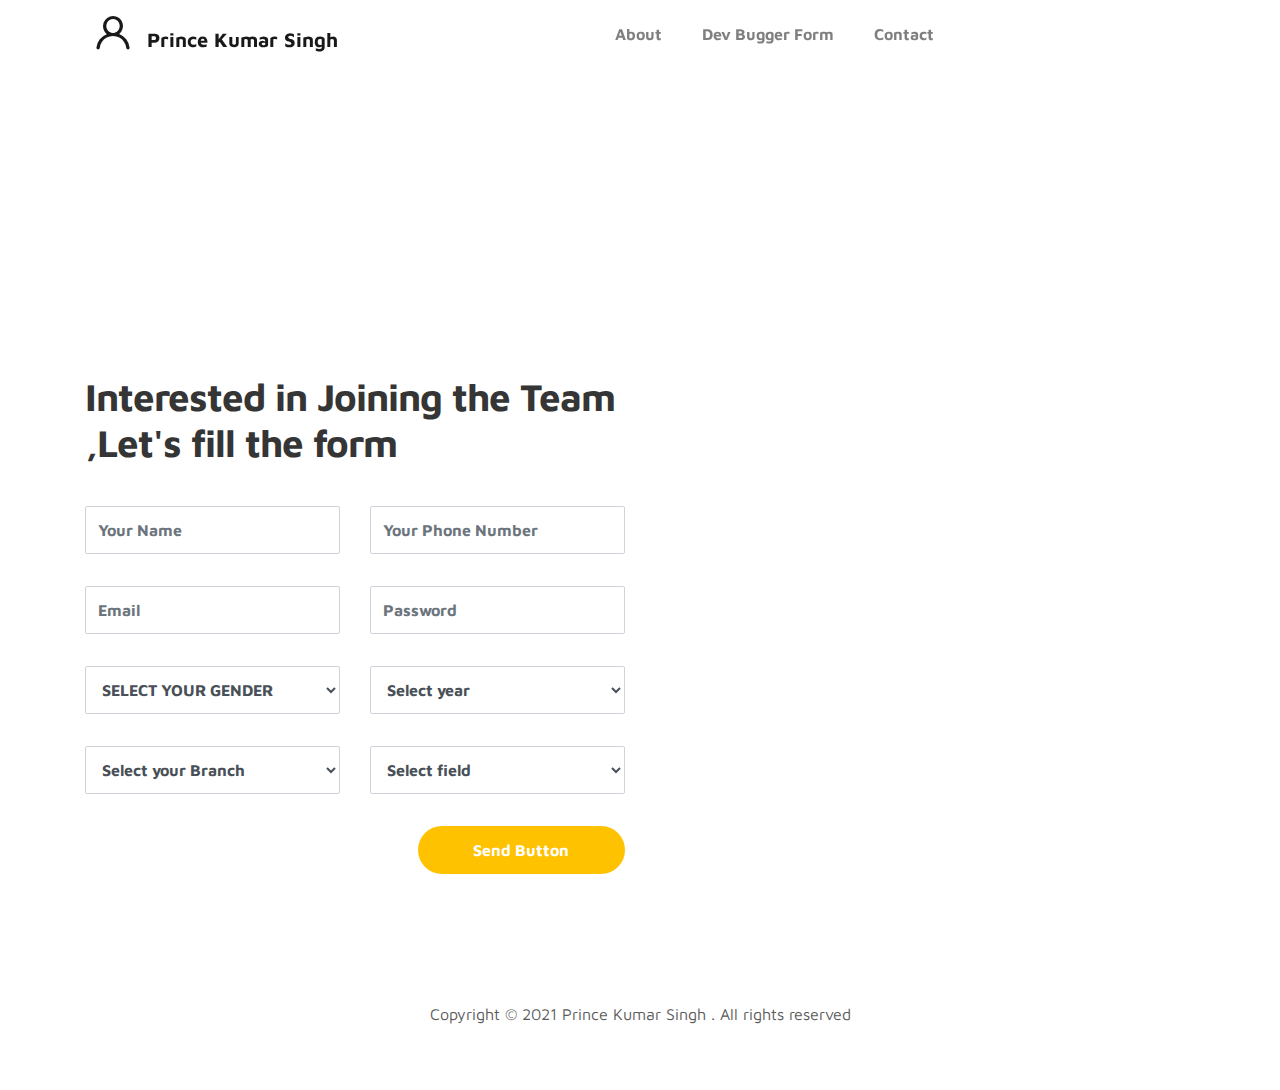
==== devBugger.html @ 0f654729 "v2" ====
<html lang="en">

<head>
  <meta charset="utf-8">
  <meta name="viewport" content="width=device-width, initial-scale=1, shrink-to-fit=no">
  <meta name="description" content="">
  <meta name="author" content="">

  <title>Prince Kumar Singh</title>

  <link rel="stylesheet" href="css/bootstrap.min.css">
  <link rel="stylesheet" href="css/unicons.css">
  <link rel="stylesheet" href="css/owl.carousel.min.css">
  <link rel="stylesheet" href="css/owl.theme.default.min.css">

  <!-- MAIN STYLE -->
  <link rel="stylesheet" href="css/tooplate-style.css">

  <!--

Tooplate 2115 Marvel

https://www.tooplate.com/view/2115-marvel

-->
</head>

<body>

  <!-- MENU -->
  <nav class="navbar navbar-expand-sm navbar-light headroom headroom--top headroom--not-bottom">
    <div class="container">
      <a class="navbar-brand" href="index.html"><i class="uil uil-user"></i> Prince Kumar Singh</a>

      <button class="navbar-toggler" type="button" data-toggle="collapse" data-target="#navbarNav"
        aria-controls="navbarNav" aria-expanded="false" aria-label="Toggle navigation">
        <span class="navbar-toggler-icon"></span>
        <span class="navbar-toggler-icon"></span>
        <span class="navbar-toggler-icon"></span>
      </button>

      <div class="collapse navbar-collapse" id="navbarNav">
        <ul class="navbar-nav mx-auto">
          <li class="nav-item">
            <a href="#about" class="nav-link"><span data-hover="About">About</span></a>
          </li>
          <li class="nav-item">
            <a href="devBugger.html" class="nav-link"><span data-hover="Dev Bugger Form">Dev Bugger Form</span></a>
          </li>
          <li class="nav-item">
            <!-- <a href="#resume" class="nav-link"><span data-hover="Resume">Resume</span></a> -->
          </li>
          <li class="nav-item">
            <a href="#contact" class="nav-link"><span data-hover="Contact">Contact</span></a>
          </li>
        </ul>


      </div>
    </div>
  </nav>

  <!-- ABOUT -->
  <section class="about full-screen d-lg-flex justify-content-center align-items-center" id="about">
    <div class="container">
      <div class="row">

        <div class="col-lg-7 col-md-12 col-12 d-flex align-items-center">

        </div>

        <div class="col-lg-5 col-md-12 col-12">
          <div class="about-image svg">

          </div>
        </div>

      </div>
    </div>
  </section>

  <!-- PROJECTS -->

  <!-- FEATURES -x->


  < CONTACT -->
  <section class="contact py-5" id="contact">
    <div class="container">
      <div class="row">



        <div class="col-lg-6 col-12">
          <div class="contact-form">
            <h2 class="mb-4">Interested in Joining the Team ,Let's fill the form</h2>

            <form action="server.php" method="POST">
              <div class="row">
                <div class="col-lg-6 col-12">
                  <input type="text" class="form-control" name="name" placeholder="Your Name" id="name">
                </div>
                <div class="col-lg-6 col-12">
                  <input type="text" class="form-control" name="phone" placeholder="Your Phone Number" id="name">
                </div>

                <div class="col-lg-6 col-12">
                  <input type="email" class="form-control" name="email" placeholder="Email" id="email">
                </div>
                <div class="col-lg-6 col-12">
                  <input type="password" class="form-control" name="password" placeholder="Password" id="email">
                </div>
                <div class="col-lg-6 col-12">
                  <!-- <label for="exampleFormControlSelect1">Example select</label> -->
                  <select name="gender" class="form-control" id="exampleFormControlSelect1">
                    <option value="">SELECT YOUR GENDER</option>
                    <option value="Male">Male</option>
                    <option value="Female">Female</option>
                   
                  </select>
                </div>
                <div class="col-lg-6 col-12">
                  <!-- <label for="exampleFormControlSelect1">Example select</label> -->
                  <select name="current_year" class="form-control" id="exampleFormControlSelect1">
                    <option value="">Select year</option>
                    <option value="2021">2021</option>
                    <option value="2020">2020</option>
                    <option value="2019">2019</option>
                    <option value="2018">2018</option>
                    <option value="2017">2017</option>
                  </select>
                </div>
                <div class="col-lg-6 col-12">
                  <!-- <label for="exampleFormControlSelect1">Example select</label> -->
                  <select required name="branch" class="form-control" id="exampleFormControlSelect1">
                    <option value="not ">Select your Branch</option>
                    <option value="CSE">CSE</option>
                    <option value="BCA">BCA</option>
                    <option value="Other..">Other...</option>

                  </select>
                </div>

                <div class="col-lg-6 col-12">
                  <!-- <label for="exampleFormControlSelect1">Example select</label> -->
                  <select name="field" class="form-control" id="exampleFormControlSelect1">
                    <option value="">Select field </option>
                    <option value="WEB DEVLOPMENT">WEB DEVLOPMENT</option>
                    <option value="ANDROID APP DEVLOPEMENT">ANDROID APP DEVLOPEMENT</option>
                    <option value="BACKEND DEVLOPEMENT">BACKEND DEVLOPEMENT</option>
                    <option value="FRONTEND DEVLOPEMENT">Frontend Devlopment</option>

                  </select>
                </div>



                <div class="ml-lg-auto col-lg-5 col-12">
                  <input type="submit" class="form-control submit-btn" name="submit" value="Send Button">
                </div>
              </div>
            </form>
          </div>
        </div>

      </div>
    </div>
  </section>

  <!-- FOOTER -->
  <footer class="footer py-5">
    <div class="container">
      <div class="row">

        <div class="col-lg-12 col-12">
          <p class="copyright-text text-center">Copyright © 2021 Prince Kumar Singh . All rights reserved</p>

        </div>

      </div>
    </div>
  </footer>

  <!-- <script src="js/jquery-3.3.1.min.js"></script>
    <script src="js/popper.min.js"></script>
    <script src="js/bootstrap.min.js"></script>
    <script src="js/Headroom.js"></script>
    <script src="js/jQuery.headroom.js"></script>
    <script src="js/owl.carousel.min.js"></script>
    <script src="js/smoothscroll.js"></script> -->
  <script src="js/custom.js"></script>

  <!-- Code injected by live-server -->

</body>

</html>
---- css/unicons.css ----
@font-face {
  font-family: 'unicons';
  src: url('../font/unicons.eot?42479262');
  src: url('../font/unicons.eot?42479262#iefix') format('embedded-opentype'),
       url('../font/unicons.woff2?42479262') format('woff2'),
       url('../font/unicons.woff?42479262') format('woff'),
       url('../font/unicons.ttf?42479262') format('truetype'),
       url('../font/unicons.svg?42479262#unicons') format('svg');
  font-weight: normal;
  font-style: normal;
}
/* Chrome hack: SVG is rendered more smooth in Windozze. 100% magic, uncomment if you need it. */
/* Note, that will break hinting! In other OS-es font will be not as sharp as it could be */
/*
@media screen and (-webkit-min-device-pixel-ratio:0) {
  @font-face {
    font-family: 'unicons';
    src: url('../font/unicons.svg?42479262#unicons') format('svg');
  }
}
*/
 
 [class^="uil-"]:before, [class*=" uil-"]:before {
  font-family: "unicons";
  font-style: normal;
  font-weight: normal;
  speak: none;
 
  display: inline-block;
  text-decoration: inherit;
  width: 1em;
  margin-right: .2em;
  text-align: center;
  /* opacity: .8; */
 
  /* For safety - reset parent styles, that can break glyph codes*/
  font-variant: normal;
  text-transform: none;
 
  /* fix buttons height, for twitter bootstrap */
  line-height: 1em;
 
  /* Animation center compensation - margins should be symmetric */
  /* remove if not needed */
  margin-left: .2em;
 
  /* you can be more comfortable with increased icons size */
  /* font-size: 120%; */
 
  /* Font smoothing. That was taken from TWBS */
  -webkit-font-smoothing: antialiased;
  -moz-osx-font-smoothing: grayscale;
 
  /* Uncomment for 3D effect */
  /* text-shadow: 1px 1px 1px rgba(127, 127, 127, 0.3); */
}
 
.uil-abacus:before { content: '\e800'; } /* '' */
.uil-accessible-icon-alt:before { content: '\e801'; } /* '' */
.uil-adjust-alt:before { content: '\e802'; } /* '' */
.uil-adjust-circle:before { content: '\e803'; } /* '' */
.uil-adjust-half:before { content: '\e804'; } /* '' */
.uil-adjust:before { content: '\e805'; } /* '' */
.uil-airplay:before { content: '\e806'; } /* '' */
.uil-align-alt:before { content: '\e807'; } /* '' */
.uil-align-center-alt:before { content: '\e808'; } /* '' */
.uil-align-center-h:before { content: '\e809'; } /* '' */
.uil-align-center-justify:before { content: '\e80a'; } /* '' */
.uil-align-center-v:before { content: '\e80b'; } /* '' */
.uil-align-center:before { content: '\e80c'; } /* '' */
.uil-align-justify:before { content: '\e80d'; } /* '' */
.uil-align-left-justify:before { content: '\e80e'; } /* '' */
.uil-align-left:before { content: '\e80f'; } /* '' */
.uil-align-letter-right:before { content: '\e810'; } /* '' */
.uil-align-right-justify:before { content: '\e811'; } /* '' */
.uil-align-right:before { content: '\e812'; } /* '' */
.uil-align:before { content: '\e813'; } /* '' */
.uil-ambulance:before { content: '\e814'; } /* '' */
.uil-analysis:before { content: '\e815'; } /* '' */
.uil-analytics:before { content: '\e816'; } /* '' */
.uil-anchor:before { content: '\e817'; } /* '' */
.uil-android-phone-slash:before { content: '\e818'; } /* '' */
.uil-angle-double-down:before { content: '\e819'; } /* '' */
.uil-angle-double-left:before { content: '\e81a'; } /* '' */
.uil-angle-double-right:before { content: '\e81b'; } /* '' */
.uil-angle-double-up:before { content: '\e81c'; } /* '' */
.uil-angle-down:before { content: '\e81d'; } /* '' */
.uil-angle-left:before { content: '\e81e'; } /* '' */
.uil-angle-right-b:before { content: '\e81f'; } /* '' */
.uil-angle-right:before { content: '\e820'; } /* '' */
.uil-angle-up:before { content: '\e821'; } /* '' */
.uil-annoyed-alt:before { content: '\e822'; } /* '' */
.uil-annoyed:before { content: '\e823'; } /* '' */
.uil-apps:before { content: '\e824'; } /* '' */
.uil-archive-alt:before { content: '\e825'; } /* '' */
.uil-archive:before { content: '\e826'; } /* '' */
.uil-arrow-break:before { content: '\e827'; } /* '' */
.uil-arrow-circle-down:before { content: '\e828'; } /* '' */
.uil-arrow-circle-left:before { content: '\e829'; } /* '' */
.uil-arrow-circle-right:before { content: '\e82a'; } /* '' */
.uil-arrow-circle-up:before { content: '\e82b'; } /* '' */
.uil-arrow-compress-h:before { content: '\e82c'; } /* '' */
.uil-arrow-down-left:before { content: '\e82d'; } /* '' */
.uil-arrow-down-right:before { content: '\e82e'; } /* '' */
.uil-arrow-down:before { content: '\e82f'; } /* '' */
.uil-arrow-from-right:before { content: '\e830'; } /* '' */
.uil-arrow-from-top:before { content: '\e831'; } /* '' */
.uil-arrow-growth:before { content: '\e832'; } /* '' */
.uil-arrow-left:before { content: '\e833'; } /* '' */
.uil-arrow-random:before { content: '\e834'; } /* '' */
.uil-arrow-resize-diagonal:before { content: '\e835'; } /* '' */
.uil-arrow-right:before { content: '\e836'; } /* '' */
.uil-arrow-to-bottom:before { content: '\e837'; } /* '' */
.uil-arrow-to-right:before { content: '\e838'; } /* '' */
.uil-arrow-up-left:before { content: '\e839'; } /* '' */
.uil-arrow-up-right:before { content: '\e83a'; } /* '' */
.uil-arrow-up:before { content: '\e83b'; } /* '' */
.uil-arrows-h-alt:before { content: '\e83c'; } /* '' */
.uil-arrows-h:before { content: '\e83d'; } /* '' */
.uil-arrows-left-down:before { content: '\e83e'; } /* '' */
.uil-arrows-maximize:before { content: '\e83f'; } /* '' */
.uil-arrows-merge:before { content: '\e840'; } /* '' */
.uil-arrows-resize-h:before { content: '\e841'; } /* '' */
.uil-arrows-resize-v:before { content: '\e842'; } /* '' */
.uil-arrows-resize:before { content: '\e843'; } /* '' */
.uil-arrows-right-down:before { content: '\e844'; } /* '' */
.uil-arrows-shrink-h:before { content: '\e845'; } /* '' */
.uil-arrows-shrink-v:before { content: '\e846'; } /* '' */
.uil-arrows-up-right:before { content: '\e847'; } /* '' */
.uil-arrows-v-alt:before { content: '\e848'; } /* '' */
.uil-arrows-v:before { content: '\e849'; } /* '' */
.uil-at:before { content: '\e84a'; } /* '' */
.uil-atm-card:before { content: '\e84b'; } /* '' */
.uil-atom:before { content: '\e84c'; } /* '' */
.uil-auto-flash:before { content: '\e84d'; } /* '' */
.uil-award-alt:before { content: '\e84e'; } /* '' */
.uil-award:before { content: '\e84f'; } /* '' */
.uil-baby-carriage:before { content: '\e850'; } /* '' */
.uil-backpack:before { content: '\e851'; } /* '' */
.uil-backspace:before { content: '\e852'; } /* '' */
.uil-backward:before { content: '\e853'; } /* '' */
.uil-bag-alt:before { content: '\e854'; } /* '' */
.uil-bag-slash:before { content: '\e855'; } /* '' */
.uil-bag:before { content: '\e856'; } /* '' */
.uil-ball:before { content: '\e857'; } /* '' */
.uil-ban:before { content: '\e858'; } /* '' */
.uil-bars:before { content: '\e859'; } /* '' */
.uil-basketball-hoop:before { content: '\e85a'; } /* '' */
.uil-basketball:before { content: '\e85b'; } /* '' */
.uil-battery-bolt:before { content: '\e85c'; } /* '' */
.uil-battery-empty:before { content: '\e85d'; } /* '' */
.uil-bed-double:before { content: '\e85e'; } /* '' */
.uil-bed:before { content: '\e85f'; } /* '' */
.uil-bell-school:before { content: '\e860'; } /* '' */
.uil-bell-slash:before { content: '\e861'; } /* '' */
.uil-bill:before { content: '\e862'; } /* '' */
.uil-bitcoin-circle:before { content: '\e863'; } /* '' */
.uil-bitcoin:before { content: '\e864'; } /* '' */
.uil-bluetooth-b:before { content: '\e865'; } /* '' */
.uil-bolt-alt:before { content: '\e866'; } /* '' */
.uil-bolt-slash:before { content: '\e867'; } /* '' */
.uil-bolt:before { content: '\e868'; } /* '' */
.uil-book-alt:before { content: '\e869'; } /* '' */
.uil-book-medical:before { content: '\e86a'; } /* '' */
.uil-book-open:before { content: '\e86b'; } /* '' */
.uil-book-reader:before { content: '\e86c'; } /* '' */
.uil-book:before { content: '\e86d'; } /* '' */
.uil-bookmark-full:before { content: '\e86e'; } /* '' */
.uil-bookmark:before { content: '\e86f'; } /* '' */
.uil-books:before { content: '\e870'; } /* '' */
.uil-boombox:before { content: '\e871'; } /* '' */
.uil-border-alt:before { content: '\e872'; } /* '' */
.uil-border-bottom:before { content: '\e873'; } /* '' */
.uil-border-clear:before { content: '\e874'; } /* '' */
.uil-border-horizontal:before { content: '\e875'; } /* '' */
.uil-border-inner:before { content: '\e876'; } /* '' */
.uil-border-left:before { content: '\e877'; } /* '' */
.uil-border-out:before { content: '\e878'; } /* '' */
.uil-border-right:before { content: '\e879'; } /* '' */
.uil-border-top:before { content: '\e87a'; } /* '' */
.uil-border-vertical:before { content: '\e87b'; } /* '' */
.uil-box:before { content: '\e87c'; } /* '' */
.uil-briefcase-alt:before { content: '\e87d'; } /* '' */
.uil-briefcase:before { content: '\e87e'; } /* '' */
.uil-bright:before { content: '\e87f'; } /* '' */
.uil-brightness-empty:before { content: '\e880'; } /* '' */
.uil-brightness-half:before { content: '\e881'; } /* '' */
.uil-brightness-low:before { content: '\e882'; } /* '' */
.uil-brightness-minus:before { content: '\e883'; } /* '' */
.uil-brightness-plus:before { content: '\e884'; } /* '' */
.uil-brightness:before { content: '\e885'; } /* '' */
.uil-bring-bottom:before { content: '\e886'; } /* '' */
.uil-bring-front:before { content: '\e887'; } /* '' */
.uil-brush-alt:before { content: '\e888'; } /* '' */
.uil-bug:before { content: '\e889'; } /* '' */
.uil-building:before { content: '\e88a'; } /* '' */
.uil-bullseye:before { content: '\e88b'; } /* '' */
.uil-bus-alt:before { content: '\e88c'; } /* '' */
.uil-bus-school:before { content: '\e88d'; } /* '' */
.uil-bus:before { content: '\e88e'; } /* '' */
.uil-calcualtor:before { content: '\e88f'; } /* '' */
.uil-calculator-alt:before { content: '\e890'; } /* '' */
.uil-calendar-alt:before { content: '\e891'; } /* '' */
.uil-calendar-slash:before { content: '\e892'; } /* '' */
.uil-calender:before { content: '\e893'; } /* '' */
.uil-calling:before { content: '\e894'; } /* '' */
.uil-camera-plus:before { content: '\e895'; } /* '' */
.uil-camera-slash:before { content: '\e896'; } /* '' */
.uil-camera:before { content: '\e897'; } /* '' */
.uil-cancel:before { content: '\e898'; } /* '' */
.uil-capsule:before { content: '\e899'; } /* '' */
.uil-capture:before { content: '\e89a'; } /* '' */
.uil-car-sideview:before { content: '\e89b'; } /* '' */
.uil-car-slash:before { content: '\e89c'; } /* '' */
.uil-car-wash:before { content: '\e89d'; } /* '' */
.uil-car:before { content: '\e89e'; } /* '' */
.uil-card-atm:before { content: '\e89f'; } /* '' */
.uil-caret-right:before { content: '\e8a0'; } /* '' */
.uil-cart:before { content: '\e8a1'; } /* '' */
.uil-cell:before { content: '\e8a2'; } /* '' */
.uil-celsius:before { content: '\e8a3'; } /* '' */
.uil-chart-bar-alt:before { content: '\e8a4'; } /* '' */
.uil-chart-bar:before { content: '\e8a5'; } /* '' */
.uil-chart-down:before { content: '\e8a6'; } /* '' */
.uil-chart-growth-alt:before { content: '\e8a7'; } /* '' */
.uil-chart-growth:before { content: '\e8a8'; } /* '' */
.uil-chart-line:before { content: '\e8a9'; } /* '' */
.uil-chart-pie-alt:before { content: '\e8aa'; } /* '' */
.uil-chart-pie:before { content: '\e8ab'; } /* '' */
.uil-chart:before { content: '\e8ac'; } /* '' */
.uil-chat-bubble-user:before { content: '\e8ad'; } /* '' */
.uil-chat-info:before { content: '\e8ae'; } /* '' */
.uil-chat:before { content: '\e8af'; } /* '' */
.uil-check-circle:before { content: '\e8b0'; } /* '' */
.uil-check-square:before { content: '\e8b1'; } /* '' */
.uil-check:before { content: '\e8b2'; } /* '' */
.uil-circle-layer:before { content: '\e8b3'; } /* '' */
.uil-circle:before { content: '\e8b4'; } /* '' */
.uil-circuit:before { content: '\e8b5'; } /* '' */
.uil-clapper-board:before { content: '\e8b6'; } /* '' */
.uil-clipboard-alt:before { content: '\e8b7'; } /* '' */
.uil-clipboard-blank:before { content: '\e8b8'; } /* '' */
.uil-clipboard-notes:before { content: '\e8b9'; } /* '' */
.uil-clipboard:before { content: '\e8ba'; } /* '' */
.uil-clock-eight:before { content: '\e8bb'; } /* '' */
.uil-clock-five:before { content: '\e8bc'; } /* '' */
.uil-clock-nine:before { content: '\e8bd'; } /* '' */
.uil-clock-seven:before { content: '\e8be'; } /* '' */
.uil-clock-ten:before { content: '\e8bf'; } /* '' */
.uil-clock-three:before { content: '\e8c0'; } /* '' */
.uil-clock-two:before { content: '\e8c1'; } /* '' */
.uil-clock:before { content: '\e8c2'; } /* '' */
.uil-closed-captioning:before { content: '\e8c3'; } /* '' */
.uil-cloud-block:before { content: '\e8c4'; } /* '' */
.uil-cloud-bookmark:before { content: '\e8c5'; } /* '' */
.uil-cloud-check:before { content: '\e8c6'; } /* '' */
.uil-cloud-computing:before { content: '\e8c7'; } /* '' */
.uil-cloud-data-connection:before { content: '\e8c8'; } /* '' */
.uil-cloud-database-tree:before { content: '\e8c9'; } /* '' */
.uil-cloud-download:before { content: '\e8ca'; } /* '' */
.uil-cloud-drizzle:before { content: '\e8cb'; } /* '' */
.uil-cloud-exclamation:before { content: '\e8cc'; } /* '' */
.uil-cloud-hail:before { content: '\e8cd'; } /* '' */
.uil-cloud-heart:before { content: '\e8ce'; } /* '' */
.uil-cloud-info:before { content: '\e8cf'; } /* '' */
.uil-cloud-lock:before { content: '\e8d0'; } /* '' */
.uil-cloud-meatball:before { content: '\e8d1'; } /* '' */
.uil-cloud-moon-hail:before { content: '\e8d2'; } /* '' */
.uil-cloud-moon-meatball:before { content: '\e8d3'; } /* '' */
.uil-cloud-moon-rain:before { content: '\e8d4'; } /* '' */
.uil-cloud-moon-showers:before { content: '\e8d5'; } /* '' */
.uil-cloud-moon:before { content: '\e8d6'; } /* '' */
.uil-cloud-question:before { content: '\e8d7'; } /* '' */
.uil-cloud-rain-sun:before { content: '\e8d8'; } /* '' */
.uil-cloud-rain:before { content: '\e8d9'; } /* '' */
.uil-cloud-redo:before { content: '\e8da'; } /* '' */
.uil-cloud-set:before { content: '\e8db'; } /* '' */
.uil-cloud-share:before { content: '\e8dc'; } /* '' */
.uil-cloud-shield:before { content: '\e8dd'; } /* '' */
.uil-cloud-showers-alt:before { content: '\e8de'; } /* '' */
.uil-cloud-showers-heavy:before { content: '\e8df'; } /* '' */
.uil-cloud-showers:before { content: '\e8e0'; } /* '' */
.uil-cloud-slash:before { content: '\e8e1'; } /* '' */
.uil-cloud-sun-hail:before { content: '\e8e2'; } /* '' */
.uil-cloud-sun-meatball:before { content: '\e8e3'; } /* '' */
.uil-cloud-sun-rain-alt:before { content: '\e8e4'; } /* '' */
.uil-cloud-sun-rain:before { content: '\e8e5'; } /* '' */
.uil-cloud-sun-tear:before { content: '\e8e6'; } /* '' */
.uil-cloud-sun:before { content: '\e8e7'; } /* '' */
.uil-cloud-times:before { content: '\e8e8'; } /* '' */
.uil-cloud-unlock:before { content: '\e8e9'; } /* '' */
.uil-cloud-upload:before { content: '\e8ea'; } /* '' */
.uil-cloud-wifi:before { content: '\e8eb'; } /* '' */
.uil-cloud-wind:before { content: '\e8ec'; } /* '' */
.uil-cloud:before { content: '\e8ed'; } /* '' */
.uil-clouds:before { content: '\e8ee'; } /* '' */
.uil-club:before { content: '\e8ef'; } /* '' */
.uil-code:before { content: '\e8f0'; } /* '' */
.uil-coffee:before { content: '\e8f1'; } /* '' */
.uil-cog:before { content: '\e8f2'; } /* '' */
.uil-coins:before { content: '\e8f3'; } /* '' */
.uil-columns:before { content: '\e8f4'; } /* '' */
.uil-comment-alt-block:before { content: '\e8f5'; } /* '' */
.uil-comment-alt-chart-lines:before { content: '\e8f6'; } /* '' */
.uil-comment-alt-check:before { content: '\e8f7'; } /* '' */
.uil-comment-alt-dots:before { content: '\e8f8'; } /* '' */
.uil-comment-alt-download:before { content: '\e8f9'; } /* '' */
.uil-comment-alt-edit:before { content: '\e8fa'; } /* '' */
.uil-comment-alt-exclamation:before { content: '\e8fb'; } /* '' */
.uil-comment-alt-heart:before { content: '\e8fc'; } /* '' */
.uil-comment-alt-image:before { content: '\e8fd'; } /* '' */
.uil-comment-alt-info:before { content: '\e8fe'; } /* '' */
.uil-comment-alt-lines:before { content: '\e8ff'; } /* '' */
.uil-comment-alt-lock:before { content: '\e900'; } /* '' */
.uil-comment-alt-medical:before { content: '\e901'; } /* '' */
.uil-comment-alt-message:before { content: '\e902'; } /* '' */
.uil-comment-alt-notes:before { content: '\e903'; } /* '' */
.uil-comment-alt-plus:before { content: '\e904'; } /* '' */
.uil-comment-alt-question:before { content: '\e905'; } /* '' */
.uil-comment-alt-redo:before { content: '\e906'; } /* '' */
.uil-comment-alt-search:before { content: '\e907'; } /* '' */
.uil-comment-alt-share:before { content: '\e908'; } /* '' */
.uil-comment-alt-shield:before { content: '\e909'; } /* '' */
.uil-comment-alt-upload:before { content: '\e90a'; } /* '' */
.uil-comment-alt-verify:before { content: '\e90b'; } /* '' */
.uil-comment-alt:before { content: '\e90c'; } /* '' */
.uil-comment-block:before { content: '\e90d'; } /* '' */
.uil-comment-chart-line:before { content: '\e90e'; } /* '' */
.uil-comment-check:before { content: '\e90f'; } /* '' */
.uil-comment-dots:before { content: '\e910'; } /* '' */
.uil-comment-download:before { content: '\e911'; } /* '' */
.uil-comment-edit:before { content: '\e912'; } /* '' */
.uil-comment-exclamation:before { content: '\e913'; } /* '' */
.uil-comment-heart:before { content: '\e914'; } /* '' */
.uil-comment-image:before { content: '\e915'; } /* '' */
.uil-comment-info-alt:before { content: '\e916'; } /* '' */
.uil-comment-info:before { content: '\e917'; } /* '' */
.uil-comment-lines:before { content: '\e918'; } /* '' */
.uil-comment-lock:before { content: '\e919'; } /* '' */
.uil-comment-medical:before { content: '\e91a'; } /* '' */
.uil-comment-message:before { content: '\e91b'; } /* '' */
.uil-comment-notes:before { content: '\e91c'; } /* '' */
.uil-comment-plus:before { content: '\e91d'; } /* '' */
.uil-comment-question:before { content: '\e91e'; } /* '' */
.uil-comment-redo:before { content: '\e91f'; } /* '' */
.uil-comment-search:before { content: '\e920'; } /* '' */
.uil-comment-share:before { content: '\e921'; } /* '' */
.uil-comment-shield:before { content: '\e922'; } /* '' */
.uil-comment-slash:before { content: '\e923'; } /* '' */
.uil-comment-upload:before { content: '\e924'; } /* '' */
.uil-comment-verify:before { content: '\e925'; } /* '' */
.uil-comment:before { content: '\e926'; } /* '' */
.uil-comments-alt:before { content: '\e927'; } /* '' */
.uil-comments:before { content: '\e928'; } /* '' */
.uil-commnet-alt-slash:before { content: '\e929'; } /* '' */
.uil-compact-disc:before { content: '\e92a'; } /* '' */
.uil-compass:before { content: '\e92b'; } /* '' */
.uil-compress-alt-left:before { content: '\e92c'; } /* '' */
.uil-compress-alt:before { content: '\e92d'; } /* '' */
.uil-compress-arrows:before { content: '\e92e'; } /* '' */
.uil-compress-lines:before { content: '\e92f'; } /* '' */
.uil-compress-point:before { content: '\e930'; } /* '' */
.uil-compress-v:before { content: '\e931'; } /* '' */
.uil-compress:before { content: '\e932'; } /* '' */
.uil-computer-mouse:before { content: '\e933'; } /* '' */
.uil-confused:before { content: '\e934'; } /* '' */
.uil-constructor:before { content: '\e935'; } /* '' */
.uil-copy-alt:before { content: '\e936'; } /* '' */
.uil-copy-landscape:before { content: '\e937'; } /* '' */
.uil-copy:before { content: '\e938'; } /* '' */
.uil-copyright:before { content: '\e939'; } /* '' */
.uil-corner-down-left:before { content: '\e93a'; } /* '' */
.uil-corner-down-right-alt:before { content: '\e93b'; } /* '' */
.uil-corner-down-right:before { content: '\e93c'; } /* '' */
.uil-corner-left-down:before { content: '\e93d'; } /* '' */
.uil-corner-right-down:before { content: '\e93e'; } /* '' */
.uil-corner-up-left-alt:before { content: '\e93f'; } /* '' */
.uil-corner-up-left:before { content: '\e940'; } /* '' */
.uil-corner-up-right-alt:before { content: '\e941'; } /* '' */
.uil-corner-up-right:before { content: '\e942'; } /* '' */
.uil-creative-commons-pd-alt:before { content: '\e943'; } /* '' */
.uil-creative-commons-pd:before { content: '\e944'; } /* '' */
.uil-crockery:before { content: '\e945'; } /* '' */
.uil-crop-alt-rotate-left:before { content: '\e946'; } /* '' */
.uil-crop-alt-rotate-right:before { content: '\e947'; } /* '' */
.uil-crop-alt:before { content: '\e948'; } /* '' */
.uil-crosshair-alt:before { content: '\e949'; } /* '' */
.uil-crosshair:before { content: '\e94a'; } /* '' */
.uil-crosshairs:before { content: '\e94b'; } /* '' */
.uil-cube:before { content: '\e94c'; } /* '' */
.uil-data-sharing:before { content: '\e94d'; } /* '' */
.uil-database-alt:before { content: '\e94e'; } /* '' */
.uil-database:before { content: '\e94f'; } /* '' */
.uil-desert:before { content: '\e950'; } /* '' */
.uil-desktop-alt-slash:before { content: '\e951'; } /* '' */
.uil-desktop-alt:before { content: '\e952'; } /* '' */
.uil-desktop-cloud-alt:before { content: '\e953'; } /* '' */
.uil-desktop-slash:before { content: '\e954'; } /* '' */
.uil-desktop:before { content: '\e955'; } /* '' */
.uil-dialpad-alt:before { content: '\e956'; } /* '' */
.uil-dialpad:before { content: '\e957'; } /* '' */
.uil-diamond:before { content: '\e958'; } /* '' */
.uil-diary-alt:before { content: '\e959'; } /* '' */
.uil-diary:before { content: '\e95a'; } /* '' */
.uil-dice-five:before { content: '\e95b'; } /* '' */
.uil-dice-four:before { content: '\e95c'; } /* '' */
.uil-dice-one:before { content: '\e95d'; } /* '' */
.uil-dice-six:before { content: '\e95e'; } /* '' */
.uil-dice-three:before { content: '\e95f'; } /* '' */
.uil-dice-two:before { content: '\e960'; } /* '' */
.uil-direction:before { content: '\e961'; } /* '' */
.uil-directions:before { content: '\e962'; } /* '' */
.uil-dizzy-meh:before { content: '\e963'; } /* '' */
.uil-dna:before { content: '\e964'; } /* '' */
.uil-document-layout-center:before { content: '\e965'; } /* '' */
.uil-document-layout-left:before { content: '\e966'; } /* '' */
.uil-document-layout-right:before { content: '\e967'; } /* '' */
.uil-document:before { content: '\e968'; } /* '' */
.uil-dollar-alt:before { content: '\e969'; } /* '' */
.uil-dollar-sign-alt:before { content: '\e96a'; } /* '' */
.uil-dollar-sign:before { content: '\e96b'; } /* '' */
.uil-down-arrow:before { content: '\e96c'; } /* '' */
.uil-download-alt:before { content: '\e96d'; } /* '' */
.uil-dribbble:before { content: '\e96e'; } /* '' */
.uil-drill:before { content: '\e96f'; } /* '' */
.uil-dropbox:before { content: '\e970'; } /* '' */
.uil-dumbbell:before { content: '\e971'; } /* '' */
.uil-edit-alt:before { content: '\e972'; } /* '' */
.uil-edit:before { content: '\e973'; } /* '' */
.uil-ellipsis-h:before { content: '\e974'; } /* '' */
.uil-ellipsis-v:before { content: '\e975'; } /* '' */
.uil-emoji:before { content: '\e976'; } /* '' */
.uil-enter:before { content: '\e977'; } /* '' */
.uil-entry:before { content: '\e978'; } /* '' */
.uil-envelope-add:before { content: '\e979'; } /* '' */
.uil-envelope-alt:before { content: '\e97a'; } /* '' */
.uil-envelope-block:before { content: '\e97b'; } /* '' */
.uil-envelope-bookmark:before { content: '\e97c'; } /* '' */
.uil-envelope-check:before { content: '\e97d'; } /* '' */
.uil-envelope-download-alt:before { content: '\e97e'; } /* '' */
.uil-envelope-download:before { content: '\e97f'; } /* '' */
.uil-envelope-edit:before { content: '\e980'; } /* '' */
.uil-envelope-exclamation:before { content: '\e981'; } /* '' */
.uil-envelope-heart:before { content: '\e982'; } /* '' */
.uil-envelope-info:before { content: '\e983'; } /* '' */
.uil-envelope-lock:before { content: '\e984'; } /* '' */
.uil-envelope-minus:before { content: '\e985'; } /* '' */
.uil-envelope-open:before { content: '\e986'; } /* '' */
.uil-envelope-question:before { content: '\e987'; } /* '' */
.uil-envelope-receive:before { content: '\e988'; } /* '' */
.uil-envelope-redo:before { content: '\e989'; } /* '' */
.uil-envelope-search:before { content: '\e98a'; } /* '' */
.uil-envelope-send:before { content: '\e98b'; } /* '' */
.uil-envelope-share:before { content: '\e98c'; } /* '' */
.uil-envelope-shield:before { content: '\e98d'; } /* '' */
.uil-envelope-star:before { content: '\e98e'; } /* '' */
.uil-envelope-times:before { content: '\e98f'; } /* '' */
.uil-envelope-upload-alt:before { content: '\e990'; } /* '' */
.uil-envelope-upload:before { content: '\e991'; } /* '' */
.uil-envelope:before { content: '\e992'; } /* '' */
.uil-envelopes:before { content: '\e993'; } /* '' */
.uil-equal-circle:before { content: '\e994'; } /* '' */
.uil-euro-circle:before { content: '\e995'; } /* '' */
.uil-euro:before { content: '\e996'; } /* '' */
.uil-exchange-alt:before { content: '\e997'; } /* '' */
.uil-exchange:before { content: '\e998'; } /* '' */
.uil-exclamation-circle:before { content: '\e999'; } /* '' */
.uil-exclamation-octagon:before { content: '\e99a'; } /* '' */
.uil-exclamation-triangle:before { content: '\e99b'; } /* '' */
.uil-exclude:before { content: '\e99c'; } /* '' */
.uil-exit:before { content: '\e99d'; } /* '' */
.uil-expand-alt:before { content: '\e99e'; } /* '' */
.uil-expand-arrows-alt:before { content: '\e99f'; } /* '' */
.uil-expand-arrows:before { content: '\e9a0'; } /* '' */
.uil-expand-from-corner:before { content: '\e9a1'; } /* '' */
.uil-expand-left:before { content: '\e9a2'; } /* '' */
.uil-export:before { content: '\e9a3'; } /* '' */
.uil-exposure-alt:before { content: '\e9a4'; } /* '' */
.uil-exposure-increase:before { content: '\e9a5'; } /* '' */
.uil-external-link-alt:before { content: '\e9a6'; } /* '' */
.uil-eye-slash:before { content: '\e9a7'; } /* '' */
.uil-eye:before { content: '\e9a8'; } /* '' */
.uil-facebook:before { content: '\e9a9'; } /* '' */
.uil-fahrenheit:before { content: '\e9aa'; } /* '' */
.uil-fast-mail-alt:before { content: '\e9ab'; } /* '' */
.uil-fast-mail:before { content: '\e9ac'; } /* '' */
.uil-favorite:before { content: '\e9ad'; } /* '' */
.uil-feedback:before { content: '\e9ae'; } /* '' */
.uil-file-alt:before { content: '\e9af'; } /* '' */
.uil-file-blank:before { content: '\e9b0'; } /* '' */
.uil-file-block-alt:before { content: '\e9b1'; } /* '' */
.uil-file-bookmark-alt:before { content: '\e9b2'; } /* '' */
.uil-file-check-alt:before { content: '\e9b3'; } /* '' */
.uil-file-check:before { content: '\e9b4'; } /* '' */
.uil-file-contract-dollar:before { content: '\e9b5'; } /* '' */
.uil-file-copy-alt:before { content: '\e9b6'; } /* '' */
.uil-file-download-alt:before { content: '\e9b7'; } /* '' */
.uil-file-download:before { content: '\e9b8'; } /* '' */
.uil-file-edit-alt:before { content: '\e9b9'; } /* '' */
.uil-file-exclamation-alt:before { content: '\e9ba'; } /* '' */
.uil-file-exclamation:before { content: '\e9bb'; } /* '' */
.uil-file-heart:before { content: '\e9bc'; } /* '' */
.uil-file-info-alt:before { content: '\e9bd'; } /* '' */
.uil-file-landscape-alt:before { content: '\e9be'; } /* '' */
.uil-file-landscape:before { content: '\e9bf'; } /* '' */
.uil-file-lanscape-slash:before { content: '\e9c0'; } /* '' */
.uil-file-lock-alt:before { content: '\e9c1'; } /* '' */
.uil-file-medical-alt:before { content: '\e9c2'; } /* '' */
.uil-file-medical:before { content: '\e9c3'; } /* '' */
.uil-file-minus-alt:before { content: '\e9c4'; } /* '' */
.uil-file-minus:before { content: '\e9c5'; } /* '' */
.uil-file-network:before { content: '\e9c6'; } /* '' */
.uil-file-plus-alt:before { content: '\e9c7'; } /* '' */
.uil-file-plus:before { content: '\e9c8'; } /* '' */
.uil-file-question-alt:before { content: '\e9c9'; } /* '' */
.uil-file-question:before { content: '\e9ca'; } /* '' */
.uil-file-redo-alt:before { content: '\e9cb'; } /* '' */
.uil-file-search-alt:before { content: '\e9cc'; } /* '' */
.uil-file-share-alt:before { content: '\e9cd'; } /* '' */
.uil-file-shield-alt:before { content: '\e9ce'; } /* '' */
.uil-file-slash:before { content: '\e9cf'; } /* '' */
.uil-file-times-alt:before { content: '\e9d0'; } /* '' */
.uil-file-times:before { content: '\e9d1'; } /* '' */
.uil-file-upload-alt:before { content: '\e9d2'; } /* '' */
.uil-file-upload:before { content: '\e9d3'; } /* '' */
.uil-file:before { content: '\e9d4'; } /* '' */
.uil-files-landscapes-alt:before { content: '\e9d5'; } /* '' */
.uil-files-landscapes:before { content: '\e9d6'; } /* '' */
.uil-film:before { content: '\e9d7'; } /* '' */
.uil-filter-slash:before { content: '\e9d8'; } /* '' */
.uil-filter:before { content: '\e9d9'; } /* '' */
.uil-flask-potion:before { content: '\e9da'; } /* '' */
.uil-flask:before { content: '\e9db'; } /* '' */
.uil-flip-h-alt:before { content: '\e9dc'; } /* '' */
.uil-flip-h:before { content: '\e9dd'; } /* '' */
.uil-flip-v-alt:before { content: '\e9de'; } /* '' */
.uil-flip-v:before { content: '\e9df'; } /* '' */
.uil-flower:before { content: '\e9e0'; } /* '' */
.uil-focus-add:before { content: '\e9e1'; } /* '' */
.uil-focus-target:before { content: '\e9e2'; } /* '' */
.uil-focus:before { content: '\e9e3'; } /* '' */
.uil-folder-check:before { content: '\e9e4'; } /* '' */
.uil-folder-download:before { content: '\e9e5'; } /* '' */
.uil-folder-exclamation:before { content: '\e9e6'; } /* '' */
.uil-folder-heart:before { content: '\e9e7'; } /* '' */
.uil-folder-info:before { content: '\e9e8'; } /* '' */
.uil-folder-lock:before { content: '\e9e9'; } /* '' */
.uil-folder-medical:before { content: '\e9ea'; } /* '' */
.uil-folder-minus:before { content: '\e9eb'; } /* '' */
.uil-folder-network:before { content: '\e9ec'; } /* '' */
.uil-folder-plus:before { content: '\e9ed'; } /* '' */
.uil-folder-question:before { content: '\e9ee'; } /* '' */
.uil-folder-slash:before { content: '\e9ef'; } /* '' */
.uil-folder-times:before { content: '\e9f0'; } /* '' */
.uil-folder-upload:before { content: '\e9f1'; } /* '' */
.uil-folder:before { content: '\e9f2'; } /* '' */
.uil-food:before { content: '\e9f3'; } /* '' */
.uil-football-american:before { content: '\e9f4'; } /* '' */
.uil-football-ball:before { content: '\e9f5'; } /* '' */
.uil-football:before { content: '\e9f6'; } /* '' */
.uil-forecastcloud-moon-tear:before { content: '\e9f7'; } /* '' */
.uil-forwaded-call:before { content: '\e9f8'; } /* '' */
.uil-forward:before { content: '\e9f9'; } /* '' */
.uil-frown:before { content: '\e9fa'; } /* '' */
.uil-game-structure:before { content: '\e9fb'; } /* '' */
.uil-game:before { content: '\e9fc'; } /* '' */
.uil-gift:before { content: '\e9fd'; } /* '' */
.uil-glass-martini-alt-slash:before { content: '\e9fe'; } /* '' */
.uil-glass-martini-alt:before { content: '\e9ff'; } /* '' */
.uil-glass-martini:before { content: '\ea00'; } /* '' */
.uil-glass-tea:before { content: '\ea01'; } /* '' */
.uil-glass:before { content: '\ea02'; } /* '' */
.uil-globe:before { content: '\ea03'; } /* '' */
.uil-gold:before { content: '\ea04'; } /* '' */
.uil-google-drive:before { content: '\ea05'; } /* '' */
.uil-graduation-hat:before { content: '\ea06'; } /* '' */
.uil-graph-bar:before { content: '\ea07'; } /* '' */
.uil-grid:before { content: '\ea08'; } /* '' */
.uil-grids:before { content: '\ea09'; } /* '' */
.uil-grin-tongue-wink-alt:before { content: '\ea0a'; } /* '' */
.uil-grin-tongue-wink:before { content: '\ea0b'; } /* '' */
.uil-grin:before { content: '\ea0c'; } /* '' */
.uil-grip-horizontal-line:before { content: '\ea0d'; } /* '' */
.uil-hdd:before { content: '\ea0e'; } /* '' */
.uil-headphones-alt:before { content: '\ea0f'; } /* '' */
.uil-headphones:before { content: '\ea10'; } /* '' */
.uil-heart-alt:before { content: '\ea11'; } /* '' */
.uil-heart-medical:before { content: '\ea12'; } /* '' */
.uil-heart-rate:before { content: '\ea13'; } /* '' */
.uil-heart-sign:before { content: '\ea14'; } /* '' */
.uil-heart:before { content: '\ea15'; } /* '' */
.uil-heartbeat:before { content: '\ea16'; } /* '' */
.uil-history-alt:before { content: '\ea17'; } /* '' */
.uil-history:before { content: '\ea18'; } /* '' */
.uil-home-alt:before { content: '\ea19'; } /* '' */
.uil-home:before { content: '\ea1a'; } /* '' */
.uil-horizontal-align-center:before { content: '\ea1b'; } /* '' */
.uil-horizontal-align-left:before { content: '\ea1c'; } /* '' */
.uil-horizontal-align-right:before { content: '\ea1d'; } /* '' */
.uil-horizontal-distribution-center:before { content: '\ea1e'; } /* '' */
.uil-horizontal-distribution-left:before { content: '\ea1f'; } /* '' */
.uil-horizontal-distribution-right:before { content: '\ea20'; } /* '' */
.uil-hunting:before { content: '\ea21'; } /* '' */
.uil-image-alt-slash:before { content: '\ea22'; } /* '' */
.uil-image-block:before { content: '\ea23'; } /* '' */
.uil-image-broken:before { content: '\ea24'; } /* '' */
.uil-image-check:before { content: '\ea25'; } /* '' */
.uil-image-download:before { content: '\ea26'; } /* '' */
.uil-image-edit:before { content: '\ea27'; } /* '' */
.uil-image-lock:before { content: '\ea28'; } /* '' */
.uil-image-minus:before { content: '\ea29'; } /* '' */
.uil-image-plus:before { content: '\ea2a'; } /* '' */
.uil-image-question:before { content: '\ea2b'; } /* '' */
.uil-image-redo:before { content: '\ea2c'; } /* '' */
.uil-image-resize-landscape:before { content: '\ea2d'; } /* '' */
.uil-image-resize-square:before { content: '\ea2e'; } /* '' */
.uil-image-search:before { content: '\ea2f'; } /* '' */
.uil-image-share:before { content: '\ea30'; } /* '' */
.uil-image-shield:before { content: '\ea31'; } /* '' */
.uil-image-slash:before { content: '\ea32'; } /* '' */
.uil-image-times:before { content: '\ea33'; } /* '' */
.uil-image-upload:before { content: '\ea34'; } /* '' */
.uil-image-v:before { content: '\ea35'; } /* '' */
.uil-image:before { content: '\ea36'; } /* '' */
.uil-images:before { content: '\ea37'; } /* '' */
.uil-incoming-call:before { content: '\ea38'; } /* '' */
.uil-info-circle:before { content: '\ea39'; } /* '' */
.uil-instagram:before { content: '\ea3a'; } /* '' */
.uil-invoice:before { content: '\ea3b'; } /* '' */
.uil-jackhammer:before { content: '\ea3c'; } /* '' */
.uil-kayak:before { content: '\ea3d'; } /* '' */
.uil-key-skeleton-alt:before { content: '\ea3e'; } /* '' */
.uil-key-skeleton:before { content: '\ea3f'; } /* '' */
.uil-keyboard-alt:before { content: '\ea40'; } /* '' */
.uil-keyboard-hide:before { content: '\ea41'; } /* '' */
.uil-keyboard-show:before { content: '\ea42'; } /* '' */
.uil-keyboard:before { content: '\ea43'; } /* '' */
.uil-keyhole-circle:before { content: '\ea44'; } /* '' */
.uil-keyhole-square-full:before { content: '\ea45'; } /* '' */
.uil-keyhole-square:before { content: '\ea46'; } /* '' */
.uil-kid:before { content: '\ea47'; } /* '' */
.uil-label-alt:before { content: '\ea48'; } /* '' */
.uil-label:before { content: '\ea49'; } /* '' */
.uil-lamp:before { content: '\ea4a'; } /* '' */
.uil-laptop-cloud:before { content: '\ea4b'; } /* '' */
.uil-laptop:before { content: '\ea4c'; } /* '' */
.uil-laughing:before { content: '\ea4d'; } /* '' */
.uil-layer-group-slash:before { content: '\ea4e'; } /* '' */
.uil-layer-group:before { content: '\ea4f'; } /* '' */
.uil-layers-alt:before { content: '\ea50'; } /* '' */
.uil-layers-slash:before { content: '\ea51'; } /* '' */
.uil-layers:before { content: '\ea52'; } /* '' */
.uil-left-arrow-from-left:before { content: '\ea53'; } /* '' */
.uil-left-arrow-to-left:before { content: '\ea54'; } /* '' */
.uil-left-indent-alt:before { content: '\ea55'; } /* '' */
.uil-left-indent:before { content: '\ea56'; } /* '' */
.uil-life-ring:before { content: '\ea57'; } /* '' */
.uil-lightbulb-alt:before { content: '\ea58'; } /* '' */
.uil-lightbulb:before { content: '\ea59'; } /* '' */
.uil-line-alt:before { content: '\ea5a'; } /* '' */
.uil-line-spacing:before { content: '\ea5b'; } /* '' */
.uil-link-alt:before { content: '\ea5c'; } /* '' */
.uil-link-broken:before { content: '\ea5d'; } /* '' */
.uil-link-h:before { content: '\ea5e'; } /* '' */
.uil-link:before { content: '\ea5f'; } /* '' */
.uil-list-ui-alt:before { content: '\ea60'; } /* '' */
.uil-list-ul:before { content: '\ea61'; } /* '' */
.uil-location-arrow-alt:before { content: '\ea62'; } /* '' */
.uil-location-arrow:before { content: '\ea63'; } /* '' */
.uil-location-pin-alt:before { content: '\ea64'; } /* '' */
.uil-location-point:before { content: '\ea65'; } /* '' */
.uil-location:before { content: '\ea66'; } /* '' */
.uil-lock-access:before { content: '\ea67'; } /* '' */
.uil-lock-alt:before { content: '\ea68'; } /* '' */
.uil-lock-open-alt:before { content: '\ea69'; } /* '' */
.uil-lock-slash:before { content: '\ea6a'; } /* '' */
.uil-lock:before { content: '\ea6b'; } /* '' */
.uil-mailbox-alt:before { content: '\ea6c'; } /* '' */
.uil-mailbox:before { content: '\ea6d'; } /* '' */
.uil-map-marker-alt:before { content: '\ea6e'; } /* '' */
.uil-map-marker-edit:before { content: '\ea6f'; } /* '' */
.uil-map-marker-info:before { content: '\ea70'; } /* '' */
.uil-map-marker-minus:before { content: '\ea71'; } /* '' */
.uil-map-marker-plus:before { content: '\ea72'; } /* '' */
.uil-map-marker-question:before { content: '\ea73'; } /* '' */
.uil-map-marker-shield:before { content: '\ea74'; } /* '' */
.uil-map-marker-slash:before { content: '\ea75'; } /* '' */
.uil-map-marker:before { content: '\ea76'; } /* '' */
.uil-map-pin-alt:before { content: '\ea77'; } /* '' */
.uil-map-pin:before { content: '\ea78'; } /* '' */
.uil-map:before { content: '\ea79'; } /* '' */
.uil-mars:before { content: '\ea7a'; } /* '' */
.uil-maximize-left:before { content: '\ea7b'; } /* '' */
.uil-medal:before { content: '\ea7c'; } /* '' */
.uil-medical-drip:before { content: '\ea7d'; } /* '' */
.uil-medical-square-full:before { content: '\ea7e'; } /* '' */
.uil-medical-square:before { content: '\ea7f'; } /* '' */
.uil-medical:before { content: '\ea80'; } /* '' */
.uil-medkit:before { content: '\ea81'; } /* '' */
.uil-meeting-board:before { content: '\ea82'; } /* '' */
.uil-meh-alt:before { content: '\ea83'; } /* '' */
.uil-meh-closed-eye:before { content: '\ea84'; } /* '' */
.uil-meh:before { content: '\ea85'; } /* '' */
.uil-message:before { content: '\ea86'; } /* '' */
.uil-microphone-slash:before { content: '\ea87'; } /* '' */
.uil-microphone:before { content: '\ea88'; } /* '' */
.uil-minus-circle:before { content: '\ea89'; } /* '' */
.uil-minus-path:before { content: '\ea8a'; } /* '' */
.uil-minus-square-full:before { content: '\ea8b'; } /* '' */
.uil-minus-square:before { content: '\ea8c'; } /* '' */
.uil-minus:before { content: '\ea8d'; } /* '' */
.uil-missed-call:before { content: '\ea8e'; } /* '' */
.uil-mobey-bill-slash:before { content: '\ea8f'; } /* '' */
.uil-mobile-android-alt:before { content: '\ea90'; } /* '' */
.uil-mobile-android:before { content: '\ea91'; } /* '' */
.uil-mobile-vibrate:before { content: '\ea92'; } /* '' */
.uil-modem:before { content: '\ea93'; } /* '' */
.uil-money-bill-stack:before { content: '\ea94'; } /* '' */
.uil-money-bill:before { content: '\ea95'; } /* '' */
.uil-money-insert:before { content: '\ea96'; } /* '' */
.uil-money-stack:before { content: '\ea97'; } /* '' */
.uil-money-withdraw:before { content: '\ea98'; } /* '' */
.uil-money-withdrawal:before { content: '\ea99'; } /* '' */
.uil-moneybag-alt:before { content: '\ea9a'; } /* '' */
.uil-moneybag:before { content: '\ea9b'; } /* '' */
.uil-monitor-heart-rate:before { content: '\ea9c'; } /* '' */
.uil-monitor:before { content: '\ea9d'; } /* '' */
.uil-moon-eclipse:before { content: '\ea9e'; } /* '' */
.uil-moon:before { content: '\ea9f'; } /* '' */
.uil-moonset:before { content: '\eaa0'; } /* '' */
.uil-mountains-sun:before { content: '\eaa1'; } /* '' */
.uil-mountains:before { content: '\eaa2'; } /* '' */
.uil-mouse-alt:before { content: '\eaa3'; } /* '' */
.uil-mouse:before { content: '\eaa4'; } /* '' */
.uil-multiply:before { content: '\eaa5'; } /* '' */
.uil-music-note:before { content: '\eaa6'; } /* '' */
.uil-music-tune-slash:before { content: '\eaa7'; } /* '' */
.uil-music:before { content: '\eaa8'; } /* '' */
.uil-n-a:before { content: '\eaa9'; } /* '' */
.uil-navigator:before { content: '\eaaa'; } /* '' */
.uil-nerd:before { content: '\eaab'; } /* '' */
.uil-newspaper:before { content: '\eaac'; } /* '' */
.uil-ninja:before { content: '\eaad'; } /* '' */
.uil-no-entry:before { content: '\eaae'; } /* '' */
.uil-notebooks:before { content: '\eaaf'; } /* '' */
.uil-notes:before { content: '\eab0'; } /* '' */
.uil-object-group:before { content: '\eab1'; } /* '' */
.uil-object-ungroup:before { content: '\eab2'; } /* '' */
.uil-octagon:before { content: '\eab3'; } /* '' */
.uil-outgoing-call:before { content: '\eab4'; } /* '' */
.uil-package:before { content: '\eab5'; } /* '' */
.uil-padlock:before { content: '\eab6'; } /* '' */
.uil-paint-tool:before { content: '\eab7'; } /* '' */
.uil-panorama-h-alt:before { content: '\eab8'; } /* '' */
.uil-panorama-h:before { content: '\eab9'; } /* '' */
.uil-panorama-v:before { content: '\eaba'; } /* '' */
.uil-paperclip:before { content: '\eabb'; } /* '' */
.uil-paragraph:before { content: '\eabc'; } /* '' */
.uil-parcel:before { content: '\eabd'; } /* '' */
.uil-parking-square:before { content: '\eabe'; } /* '' */
.uil-pathfinder-unite:before { content: '\eabf'; } /* '' */
.uil-pathfinder:before { content: '\eac0'; } /* '' */
.uil-pause-circle:before { content: '\eac1'; } /* '' */
.uil-pause:before { content: '\eac2'; } /* '' */
.uil-pen:before { content: '\eac3'; } /* '' */
.uil-pentagon:before { content: '\eac4'; } /* '' */
.uil-phone-alt:before { content: '\eac5'; } /* '' */
.uil-phone-pause:before { content: '\eac6'; } /* '' */
.uil-phone-slash:before { content: '\eac7'; } /* '' */
.uil-phone-times:before { content: '\eac8'; } /* '' */
.uil-phone-volume:before { content: '\eac9'; } /* '' */
.uil-phone:before { content: '\eaca'; } /* '' */
.uil-picture:before { content: '\eacb'; } /* '' */
.uil-plane-arrival:before { content: '\eacc'; } /* '' */
.uil-plane-departure:before { content: '\eacd'; } /* '' */
.uil-plane-fly:before { content: '\eace'; } /* '' */
.uil-plane:before { content: '\eacf'; } /* '' */
.uil-play-circle:before { content: '\ead0'; } /* '' */
.uil-play:before { content: '\ead1'; } /* '' */
.uil-plug:before { content: '\ead2'; } /* '' */
.uil-plus-circle:before { content: '\ead3'; } /* '' */
.uil-plus-square:before { content: '\ead4'; } /* '' */
.uil-plus:before { content: '\ead5'; } /* '' */
.uil-podium:before { content: '\ead6'; } /* '' */
.uil-polygon:before { content: '\ead7'; } /* '' */
.uil-post-stamp:before { content: '\ead8'; } /* '' */
.uil-postcard:before { content: '\ead9'; } /* '' */
.uil-pound-circle:before { content: '\eada'; } /* '' */
.uil-pound:before { content: '\eadb'; } /* '' */
.uil-power:before { content: '\eadc'; } /* '' */
.uil-prescription-bottle:before { content: '\eadd'; } /* '' */
.uil-presentation-check:before { content: '\eade'; } /* '' */
.uil-presentation-edit:before { content: '\eadf'; } /* '' */
.uil-presentation-line:before { content: '\eae0'; } /* '' */
.uil-presentation-lines-alt:before { content: '\eae1'; } /* '' */
.uil-presentation-minus:before { content: '\eae2'; } /* '' */
.uil-presentation-play:before { content: '\eae3'; } /* '' */
.uil-presentation-plus:before { content: '\eae4'; } /* '' */
.uil-presentation-times:before { content: '\eae5'; } /* '' */
.uil-presentation:before { content: '\eae6'; } /* '' */
.uil-previous:before { content: '\eae7'; } /* '' */
.uil-pricetag-alt:before { content: '\eae8'; } /* '' */
.uil-print-slash:before { content: '\eae9'; } /* '' */
.uil-print:before { content: '\eaea'; } /* '' */
.uil-processor:before { content: '\eaeb'; } /* '' */
.uil-pump:before { content: '\eaec'; } /* '' */
.uil-puzzle-piece:before { content: '\eaed'; } /* '' */
.uil-question-circle:before { content: '\eaee'; } /* '' */
.uil-rainbow:before { content: '\eaef'; } /* '' */
.uil-raindrops-alt:before { content: '\eaf0'; } /* '' */
.uil-raindrops:before { content: '\eaf1'; } /* '' */
.uil-receipt-alt:before { content: '\eaf2'; } /* '' */
.uil-receipt:before { content: '\eaf3'; } /* '' */
.uil-record-audio:before { content: '\eaf4'; } /* '' */
.uil-redo:before { content: '\eaf5'; } /* '' */
.uil-refresh:before { content: '\eaf6'; } /* '' */
.uil-registered:before { content: '\eaf7'; } /* '' */
.uil-repeat:before { content: '\eaf8'; } /* '' */
.uil-restaurant:before { content: '\eaf9'; } /* '' */
.uil-right-indent-alt:before { content: '\eafa'; } /* '' */
.uil-rope-way:before { content: '\eafb'; } /* '' */
.uil-rotate-360:before { content: '\eafc'; } /* '' */
.uil-rss-alt:before { content: '\eafd'; } /* '' */
.uil-rss-interface:before { content: '\eafe'; } /* '' */
.uil-rss:before { content: '\eaff'; } /* '' */
.uil-ruler-combined:before { content: '\eb00'; } /* '' */
.uil-ruler:before { content: '\eb01'; } /* '' */
.uil-sad-cry:before { content: '\eb02'; } /* '' */
.uil-sad-crying:before { content: '\eb03'; } /* '' */
.uil-sad-dizzy:before { content: '\eb04'; } /* '' */
.uil-sad-squint:before { content: '\eb05'; } /* '' */
.uil-sad:before { content: '\eb06'; } /* '' */
.uil-scaling-left:before { content: '\eb07'; } /* '' */
.uil-scaling-right:before { content: '\eb08'; } /* '' */
.uil-scenery:before { content: '\eb09'; } /* '' */
.uil-schedule:before { content: '\eb0a'; } /* '' */
.uil-science:before { content: '\eb0b'; } /* '' */
.uil-screw:before { content: '\eb0c'; } /* '' */
.uil-scroll-h:before { content: '\eb0d'; } /* '' */
.uil-scroll:before { content: '\eb0e'; } /* '' */
.uil-search-alt:before { content: '\eb0f'; } /* '' */
.uil-search-minus:before { content: '\eb10'; } /* '' */
.uil-search-plus:before { content: '\eb11'; } /* '' */
.uil-search:before { content: '\eb12'; } /* '' */
.uil-server-alt:before { content: '\eb13'; } /* '' */
.uil-server-connection:before { content: '\eb14'; } /* '' */
.uil-server-network-alt:before { content: '\eb15'; } /* '' */
.uil-server-network:before { content: '\eb16'; } /* '' */
.uil-server:before { content: '\eb17'; } /* '' */
.uil-servers:before { content: '\eb18'; } /* '' */
.uil-servicemark:before { content: '\eb19'; } /* '' */
.uil-share-alt:before { content: '\eb1a'; } /* '' */
.uil-shield-check:before { content: '\eb1b'; } /* '' */
.uil-shield-exclamation:before { content: '\eb1c'; } /* '' */
.uil-shield-question:before { content: '\eb1d'; } /* '' */
.uil-shield-slash:before { content: '\eb1e'; } /* '' */
.uil-shield:before { content: '\eb1f'; } /* '' */
.uil-ship:before { content: '\eb20'; } /* '' */
.uil-shop:before { content: '\eb21'; } /* '' */
.uil-shopping-basket:before { content: '\eb22'; } /* '' */
.uil-shopping-cart-alt:before { content: '\eb23'; } /* '' */
.uil-shopping-trolley:before { content: '\eb24'; } /* '' */
.uil-shovel:before { content: '\eb25'; } /* '' */
.uil-shrink:before { content: '\eb26'; } /* '' */
.uil-shuffle:before { content: '\eb27'; } /* '' */
.uil-shutter-alt:before { content: '\eb28'; } /* '' */
.uil-shutter:before { content: '\eb29'; } /* '' */
.uil-sick:before { content: '\eb2a'; } /* '' */
.uil-sign-alt:before { content: '\eb2b'; } /* '' */
.uil-sign-in-alt:before { content: '\eb2c'; } /* '' */
.uil-sign-left:before { content: '\eb2d'; } /* '' */
.uil-sign-out-alt:before { content: '\eb2e'; } /* '' */
.uil-sign-right:before { content: '\eb2f'; } /* '' */
.uil-signal-alt-3:before { content: '\eb30'; } /* '' */
.uil-signal-alt:before { content: '\eb31'; } /* '' */
.uil-signal:before { content: '\eb32'; } /* '' */
.uil-silence:before { content: '\eb33'; } /* '' */
.uil-silent-squint:before { content: '\eb34'; } /* '' */
.uil-sim-card:before { content: '\eb35'; } /* '' */
.uil-sitemap:before { content: '\eb36'; } /* '' */
.uil-skip-forward-alt:before { content: '\eb37'; } /* '' */
.uil-skip-forward-circle:before { content: '\eb38'; } /* '' */
.uil-skip-forward:before { content: '\eb39'; } /* '' */
.uil-sliders-v-alt:before { content: '\eb3a'; } /* '' */
.uil-sliders-v:before { content: '\eb3b'; } /* '' */
.uil-smile-beam:before { content: '\eb3c'; } /* '' */
.uil-smile-dizzy:before { content: '\eb3d'; } /* '' */
.uil-smile-squint-wink-alt:before { content: '\eb3e'; } /* '' */
.uil-smile-squint-wink:before { content: '\eb3f'; } /* '' */
.uil-smile-wink-alt:before { content: '\eb40'; } /* '' */
.uil-smile-wink:before { content: '\eb41'; } /* '' */
.uil-smile:before { content: '\eb42'; } /* '' */
.uil-snow-flake:before { content: '\eb43'; } /* '' */
.uil-snowflake-alt:before { content: '\eb44'; } /* '' */
.uil-snowflake:before { content: '\eb45'; } /* '' */
.uil-sort-amount-down:before { content: '\eb46'; } /* '' */
.uil-sort-amount-up:before { content: '\eb47'; } /* '' */
.uil-sort:before { content: '\eb48'; } /* '' */
.uil-sorting:before { content: '\eb49'; } /* '' */
.uil-space-key:before { content: '\eb4a'; } /* '' */
.uil-spade:before { content: '\eb4b'; } /* '' */
.uil-sperms:before { content: '\eb4c'; } /* '' */
.uil-spin:before { content: '\eb4d'; } /* '' */
.uil-sport:before { content: '\eb4e'; } /* '' */
.uil-square-full:before { content: '\eb4f'; } /* '' */
.uil-square-shape:before { content: '\eb50'; } /* '' */
.uil-square:before { content: '\eb51'; } /* '' */
.uil-squint:before { content: '\eb52'; } /* '' */
.uil-star-half-alt:before { content: '\eb53'; } /* '' */
.uil-star:before { content: '\eb54'; } /* '' */
.uil-step-backward-alt:before { content: '\eb55'; } /* '' */
.uil-step-backward-circle:before { content: '\eb56'; } /* '' */
.uil-step-backward:before { content: '\eb57'; } /* '' */
.uil-step-forward:before { content: '\eb58'; } /* '' */
.uil-stop-circle:before { content: '\eb59'; } /* '' */
.uil-stopwatch-slash:before { content: '\eb5a'; } /* '' */
.uil-stopwatch:before { content: '\eb5b'; } /* '' */
.uil-store-alt:before { content: '\eb5c'; } /* '' */
.uil-store:before { content: '\eb5d'; } /* '' */
.uil-streering:before { content: '\eb5e'; } /* '' */
.uil-stretcher:before { content: '\eb5f'; } /* '' */
.uil-subject:before { content: '\eb60'; } /* '' */
.uil-subway-alt:before { content: '\eb61'; } /* '' */
.uil-subway:before { content: '\eb62'; } /* '' */
.uil-suitcase-alt:before { content: '\eb63'; } /* '' */
.uil-suitcase:before { content: '\eb64'; } /* '' */
.uil-sun:before { content: '\eb65'; } /* '' */
.uil-sunset:before { content: '\eb66'; } /* '' */
.uil-surprise:before { content: '\eb67'; } /* '' */
.uil-swatchbook:before { content: '\eb68'; } /* '' */
.uil-swimmer:before { content: '\eb69'; } /* '' */
.uil-symbol:before { content: '\eb6a'; } /* '' */
.uil-sync-exclamation:before { content: '\eb6b'; } /* '' */
.uil-sync-slash:before { content: '\eb6c'; } /* '' */
.uil-sync:before { content: '\eb6d'; } /* '' */
.uil-syringe:before { content: '\eb6e'; } /* '' */
.uil-table:before { content: '\eb6f'; } /* '' */
.uil-tablet:before { content: '\eb70'; } /* '' */
.uil-tablets:before { content: '\eb71'; } /* '' */
.uil-tachometer-fast:before { content: '\eb72'; } /* '' */
.uil-tag-alt:before { content: '\eb73'; } /* '' */
.uil-tag:before { content: '\eb74'; } /* '' */
.uil-tape:before { content: '\eb75'; } /* '' */
.uil-taxi:before { content: '\eb76'; } /* '' */
.uil-tear:before { content: '\eb77'; } /* '' */
.uil-technology:before { content: '\eb78'; } /* '' */
.uil-telescope:before { content: '\eb79'; } /* '' */
.uil-temperature-empty:before { content: '\eb7a'; } /* '' */
.uil-temperature-half:before { content: '\eb7b'; } /* '' */
.uil-temperature-minus:before { content: '\eb7c'; } /* '' */
.uil-temperature-plus:before { content: '\eb7d'; } /* '' */
.uil-temperature-quarter:before { content: '\eb7e'; } /* '' */
.uil-temperature-three-quarter:before { content: '\eb7f'; } /* '' */
.uil-temperature:before { content: '\eb80'; } /* '' */
.uil-text:before { content: '\eb81'; } /* '' */
.uil-th-large:before { content: '\eb82'; } /* '' */
.uil-th-slash:before { content: '\eb83'; } /* '' */
.uil-th:before { content: '\eb84'; } /* '' */
.uil-thermometer:before { content: '\eb85'; } /* '' */
.uil-thumbs-down:before { content: '\eb86'; } /* '' */
.uil-thumbs-up:before { content: '\eb87'; } /* '' */
.uil-thunderstorm-moon:before { content: '\eb88'; } /* '' */
.uil-thunderstorm-sun:before { content: '\eb89'; } /* '' */
.uil-thunderstorm:before { content: '\eb8a'; } /* '' */
.uil-ticket:before { content: '\eb8b'; } /* '' */
.uil-times-circle:before { content: '\eb8c'; } /* '' */
.uil-times-square:before { content: '\eb8d'; } /* '' */
.uil-times:before { content: '\eb8e'; } /* '' */
.uil-toggle-off:before { content: '\eb8f'; } /* '' */
.uil-toggle-on:before { content: '\eb90'; } /* '' */
.uil-top-arrow-from-top:before { content: '\eb91'; } /* '' */
.uil-top-arrow-to-top:before { content: '\eb92'; } /* '' */
.uil-tornado:before { content: '\eb93'; } /* '' */
.uil-trademark-circle:before { content: '\eb94'; } /* '' */
.uil-trademark:before { content: '\eb95'; } /* '' */
.uil-traffic-barrier:before { content: '\eb96'; } /* '' */
.uil-trash-alt:before { content: '\eb97'; } /* '' */
.uil-trash:before { content: '\eb98'; } /* '' */
.uil-trees:before { content: '\eb99'; } /* '' */
.uil-triangle:before { content: '\eb9a'; } /* '' */
.uil-trophy:before { content: '\eb9b'; } /* '' */
.uil-trowel:before { content: '\eb9c'; } /* '' */
.uil-truck-case:before { content: '\eb9d'; } /* '' */
.uil-truck-loading:before { content: '\eb9e'; } /* '' */
.uil-truck:before { content: '\eb9f'; } /* '' */
.uil-tv-retro-slash:before { content: '\eba0'; } /* '' */
.uil-tv-retro:before { content: '\eba1'; } /* '' */
.uil-umbrella:before { content: '\eba2'; } /* '' */
.uil-unamused:before { content: '\eba3'; } /* '' */
.uil-unlock-alt:before { content: '\eba4'; } /* '' */
.uil-unlock:before { content: '\eba5'; } /* '' */
.uil-upload-alt:before { content: '\eba6'; } /* '' */
.uil-upload:before { content: '\eba7'; } /* '' */
.uil-usd-circle:before { content: '\eba8'; } /* '' */
.uil-usd-square:before { content: '\eba9'; } /* '' */
.uil-user-check:before { content: '\ebaa'; } /* '' */
.uil-user-circle:before { content: '\ebab'; } /* '' */
.uil-user-exclamation:before { content: '\ebac'; } /* '' */
.uil-user-hard-hat:before { content: '\ebad'; } /* '' */
.uil-user-minus:before { content: '\ebae'; } /* '' */
.uil-user-plus:before { content: '\ebaf'; } /* '' */
.uil-user-square:before { content: '\ebb0'; } /* '' */
.uil-user-times:before { content: '\ebb1'; } /* '' */
.uil-user:before { content: '\ebb2'; } /* '' */
.uil-users-alt:before { content: '\ebb3'; } /* '' */
.uil-utensils-alt:before { content: '\ebb4'; } /* '' */
.uil-utensils:before { content: '\ebb5'; } /* '' */
.uil-vector-square-alt:before { content: '\ebb6'; } /* '' */
.uil-vector-square:before { content: '\ebb7'; } /* '' */
.uil-venus:before { content: '\ebb8'; } /* '' */
.uil-vertical-align-bottom:before { content: '\ebb9'; } /* '' */
.uil-vertical-align-center:before { content: '\ebba'; } /* '' */
.uil-vertical-align-top:before { content: '\ebbb'; } /* '' */
.uil-vertical-distribute-bottom:before { content: '\ebbc'; } /* '' */
.uil-vertical-distribution-center:before { content: '\ebbd'; } /* '' */
.uil-vertical-distribution-top:before { content: '\ebbe'; } /* '' */
.uil-video-slash:before { content: '\ebbf'; } /* '' */
.uil-video:before { content: '\ebc0'; } /* '' */
.uil-voicemail-rectangle:before { content: '\ebc1'; } /* '' */
.uil-voicemail:before { content: '\ebc2'; } /* '' */
.uil-volleyball:before { content: '\ebc3'; } /* '' */
.uil-volume-down:before { content: '\ebc4'; } /* '' */
.uil-volume-mute:before { content: '\ebc5'; } /* '' */
.uil-volume-off:before { content: '\ebc6'; } /* '' */
.uil-volume-up:before { content: '\ebc7'; } /* '' */
.uil-volume:before { content: '\ebc8'; } /* '' */
.uil-wall:before { content: '\ebc9'; } /* '' */
.uil-wallet:before { content: '\ebca'; } /* '' */
.uil-watch-alt:before { content: '\ebcb'; } /* '' */
.uil-watch:before { content: '\ebcc'; } /* '' */
.uil-water-drop-slash:before { content: '\ebcd'; } /* '' */
.uil-water-glass:before { content: '\ebce'; } /* '' */
.uil-water:before { content: '\ebcf'; } /* '' */
.uil-web-grid-alt:before { content: '\ebd0'; } /* '' */
.uil-web-grid:before { content: '\ebd1'; } /* '' */
.uil-web-section-alt:before { content: '\ebd2'; } /* '' */
.uil-web-section:before { content: '\ebd3'; } /* '' */
.uil-webcam:before { content: '\ebd4'; } /* '' */
.uil-weight:before { content: '\ebd5'; } /* '' */
.uil-wheel-barrow:before { content: '\ebd6'; } /* '' */
.uil-wheelchair-alt:before { content: '\ebd7'; } /* '' */
.uil-wheelchair:before { content: '\ebd8'; } /* '' */
.uil-wifi-router:before { content: '\ebd9'; } /* '' */
.uil-wifi-slash:before { content: '\ebda'; } /* '' */
.uil-wifi:before { content: '\ebdb'; } /* '' */
.uil-wind:before { content: '\ebdc'; } /* '' */
.uil-window-grid:before { content: '\ebdd'; } /* '' */
.uil-window-maximize:before { content: '\ebde'; } /* '' */
.uil-window-restore:before { content: '\ebdf'; } /* '' */
.uil-window-section:before { content: '\ebe0'; } /* '' */
.uil-window:before { content: '\ebe1'; } /* '' */
.uil-windsock:before { content: '\ebe2'; } /* '' */
.uil-wrench:before { content: '\ebe3'; } /* '' */
.uil-yellow:before { content: '\ebe4'; } /* '' */
.uil-yen-circle:before { content: '\ebe5'; } /* '' */
.uil-yen:before { content: '\ebe6'; } /* '' */
.uil-youtube-alt:before { content: '\ebe7'; } /* '' */
.uil-youtube:before { content: '\ebe8'; } /* '' */
---- css/tooplate-style.css ----
/*

Tooplate 2115 Marvel

https://www.tooplate.com/view/2115-marvel

*/


@import url("https://fonts.googleapis.com/css?family=Maven+Pro:400,700");
body {
  font-family: "Maven Pro", sans-serif;
  padding-top: 70px;
}

.full-screen {
  padding: 8rem 0;
}

.small-text {
  color: #5b5b5b;
  font-size: 14px;
  font-weight: bold;
  padding: 8px 16px;
  border-radius: 50px;
  letter-spacing: 0.2px;
}

ul {
  margin: 0;
  padding: 0;
}
ul li {
  list-style: none;
}

a {
  font-weight: normal;
  text-decoration: none !important;
  transition: all 0.4s ease;
}
a:hover {
  color: #ffc200 !important;
}

.navbar-brand .uil {
  font-size: 40px;
}

p {
  font-size: 18px;
  font-weight: 300;
  line-height: 1.5;
  color: #5b5b5b;
}

h1, h2, h3, h4, h5, h6 {
  font-weight: bold;
  letter-spacing: -1px;
}

h1 {
  color: #212121;
  font-size: 2.8em;
  margin: 24px 0;
}

h2 {
  color: #353535;
  font-size: 2.4em;
  font-weight: bold;
}

h3 {
  color: #484848;
}

h3,
b, strong {
  font-weight: bold;
}

.custom-btn {
  background: #eee;
  color: #5b5b5b;
  font-weight: bold;
  border-radius: 50px;
  padding: 13px 29px;
  font-size: 14px;
  line-height: normal;
  overflow: hidden;
  transition: all 0.4s ease;
}
.custom-btn:hover {
  color: #ffc200;
}
.custom-btn.custom-btn-bg {
  background: #474559;
  color: #ffffff;
}
.custom-btn.custom-btn-bg:hover {
  background: #ffc200;
  color: #ffffff !important;
}

.animated {
  position: relative;
}

.animated-info {
  display: inline-block;
  vertical-align: top;
  margin-top: 5px;
  min-width: 260px;
  position: relative;
}

.animated-item {
  color: #ffc200;
}

.animated-item {
  font-size: 38px;
  line-height: inherit;
  display: block;
  opacity: 0;
  overflow: hidden;
  position: absolute;
  top: 0;
  right: 0;
  left: 0;
  animation: BottomTotop 6s linear infinite 0s;
}
.animated-item:nth-child(2n+2) {
  animation-delay: 2s;
}
.animated-item:nth-child(3n+3) {
  animation-delay: 4s;
}

@keyframes BottomTotop {
  0% {
    opacity: 0;
  }
  5% {
    opacity: 0;
    transform: translateY(5px);
  }
  10% {
    opacity: 1;
    transform: translateY(0px);
  }
  25% {
    opacity: 1;
    transform: translateY(0px);
  }
  30% {
    opacity: 0;
    transform: translateY(5px);
  }
  80% {
    opacity: 0;
  }
  100% {
    opacity: 0;
  }
}
.navbar {
  position: fixed;
  top: 0;
  right: 0;
  left: 0;
  z-index: 999999;
  will-change: transform;
  transition: transform 200ms linear;
}
.navbar[class*="-unpinned"] {
  transform: translate(0, -150%);
}
.navbar[class*="-pinned"] {
  transform: translate(0, 0);
}
.navbar[class*="headroom--not-top"] {
  background: #ffffff;
  border-bottom: 1px solid #f0f0f0;
  padding-top: 0;
  padding-bottom: 0;
}

.navbar-brand {
  font-weight: bold;
}

.navbar-expand-sm .navbar-nav .nav-link {
  padding: 0 20px;
}

.nav-link {
  font-weight: bold;
  font-size: 16px;
  overflow: hidden;
}
.nav-link span {
  position: relative;
  display: inline-block;
  transition: transform 0.3s;
}
.nav-link span:before {
  position: absolute;
  top: 100%;
  content: attr(data-hover);
  transform: translate3d(0, 0, 0);
}

.navbar-light .navbar-nav .nav-link:focus,
.navbar-light .navbar-nav .nav-link:hover {
  color: #ffc200;
  font-weight: bold;
}
.navbar-light .navbar-nav .nav-link:focus span,
.navbar-light .navbar-nav .nav-link:hover span {
  transform: translateY(-100%);
}

.navbar-light .navbar-toggler-icon {
  background: none;
}

.navbar-toggler {
  border: 0;
  padding: 0;
  width: 32px;
  height: 32px;
  line-height: 32px;
  outline: none;
  cursor: pointer;
  margin-right: 10px;
}
.navbar-toggler:focus {
  outline: none;
}
.navbar-toggler[aria-expanded="true"] .navbar-toggler-icon:first-child {
  transform: rotate(45deg);
  top: 6px;
}
.navbar-toggler[aria-expanded="true"] .navbar-toggler-icon:nth-child(2) {
  display: none;
}
.navbar-toggler[aria-expanded="true"] .navbar-toggler-icon:last-child {
  transform: rotate(-45deg);
  bottom: 1px;
}
.navbar-toggler .navbar-toggler-icon {
  background: #212121;
  display: block;
  width: 100%;
  height: 2px;
  margin: 5px 0;
  transition: all 0.4s ease;
  position: relative;
}

.copyright-text {
  font-size: 16px;
  font-weight: normal;
  display: block;
}

.color-mode {
  font-weight: bold;
  cursor: pointer;
}

.color-mode-icon {
  position: relative;
  right: 6px;
}
.color-mode-icon:after {
  font-family: 'unicons';
  content: '\ea9f';
  font-size: 30px;
  font-weight: 300;
  font-style: normal;
}
.color-mode-icon.active:after {
  font-family: 'unicons';
  content: '\eb65';
  font-size: 30px;
  color: #ffffff;
}

.dark-mode {
  background: #0c0c0d;
}
.dark-mode .navbar-light .navbar-nav .nav-link {
  color: rgba(255, 255, 255, 0.8);
}
.dark-mode .navbar-light .navbar-nav .nav-link:hover {
  color: #ffc200;
}
.dark-mode .navbar[class*="headroom--not-top"] {
  background: #0c0c0d;
  border-bottom: 1px solid #1f1f1f;
}
.dark-mode .small-text {
  background: #0d0c15;
  color: #ffffff;
}
.dark-mode .feature-card .uil,
.dark-mode .navbar-light .navbar-brand,
.dark-mode h1, .dark-mode h2, .dark-mode h3, .dark-mode h4, .dark-mode h5, .dark-mode h6,
.dark-mode .color-mode {
  color: #ffffff;
}
.dark-mode .owl-carousel .owl-nav button.owl-next,
.dark-mode .owl-carousel .owl-nav button.owl-prev,
.dark-mode .owl-carousel button.owl-dot {
  color: #ffffff;
}

.timeline-wrapper {
  position: relative;
  padding: 22px 0;
}
.timeline-wrapper:last-child:before {
  height: 0;
}
.timeline-wrapper:before {
  content: "";
  background: #474559;
  width: 3px;
  height: 100%;
  position: absolute;
  left: 38px;
}

.timeline-yr {
  background: #474559;
  border-radius: 100%;
  position: absolute;
  width: 75px;
  height: 75px;
  line-height: 75px;
  text-align: center;
}
.timeline-yr span {
  color: #ffffff;
  font-size: 16px;
  font-weight: bold;
  display: block;
  line-height: 75px;
}

.timeline-info {
  display: inline-block;
  vertical-align: top;
  max-width: 432px;
  margin-left: 6em;
}
.timeline-info small {
  color: #474559;
  font-size: 16px;
  font-weight: bold;
  display: inline-block;
  vertical-align: middle;
  margin-left: 15px;
}

.owl-carousel .owl-nav span {
  display: none;
}
.owl-carousel .owl-nav .owl-prev:before,
.owl-carousel .owl-nav .owl-next:before {
  background: none;
  padding: 0;
  display: block;
  position: absolute;
  top: 50%;
  transform: translate(0, -50%);
  font-family: 'unicons';
  font-size: 100px;
  line-height: normal;
}
.owl-carousel .owl-nav .owl-prev:before {
  content: '\e833';
  left: -45px;
}
.owl-carousel .owl-nav .owl-next:before {
  content: '\e836';
  right: -45px;
}

.owl-theme .owl-nav [class*=owl-] {
  background: none;
  border-radius: 0;
  margin: 0;
  padding: 0;
  font-size: inherit;
}
.owl-theme .owl-nav [class*=owl-]:hover {
  color: #ffc200;
}
.owl-theme .owl-dots .owl-dot {
  outline: none;
}
.owl-theme .owl-dots .owl-dot span {
  width: 8px;
  height: 8px;
}
.owl-theme .owl-dots .owl-dot.active span, .owl-theme .owl-dots .owl-dot:hover span {
  background: #5b5b5b;
}

.google-map iframe {
  width: 100%;
}

.contact-form {
  position: relative;
}
.contact-form .form-control {
  background: transparent;
  border-radius: 2px;
  outline: none;
  box-shadow: none;
  font-weight: bold;
  margin: 16px 0;
}
.contact-form .form-control:not(textarea) {
  height: 48px;
}
.contact-form .form-control:hover, .contact-form .form-control:focus {
  border-color: #ffc200;
}
.contact-form .submit-btn {
  background: #ffc200;
  border-radius: 50px;
  color: #ffffff;
  font-weight: bold;
  border: 0;
  cursor: pointer;
  transition: all 0.4s ease;
}
.contact-form .submit-btn:hover {
  background: #474559;
}

.contact-info {
  background: #474559;
  border-radius: 0 0 3px 3px;
  position: relative;
  bottom: 8px;
}
.contact-info p, .contact-info a {
  color: #f7f3f3;
}

.social-links .uil {
  color: #f7f3f3;
  font-size: 20px;
  display: block;
  margin: 5px 0;
}
.social-links .uil:hover {
  color: #ffc200;
}

@media (min-width: 1270px) {
  .owl-theme .owl-dots {
    position: relative;
    bottom: 50px;
  }
}
@media (max-width: 991px) {
  .full-screen {
    padding-bottom: 4rem;
  }

  .color-mode {
    display: none;
  }

  .about-image {
    margin-top: 4em;
  }

  .mobile-mt-2,
  .contact-form {
    margin-top: 2em;
  }

  .contact-info {
    padding: 0 2rem;
  }
}
@media (max-width: 767px) {
  h1 {
    font-size: 2.4em;
  }

  h2 {
    font-size: 2em;
  }

  .animated-item {
    font-size: 28px;
  }

  .navbar-collapse {
    background: #ffffff;
    text-align: center;
    padding-bottom: 20px;
  }

  .navbar-expand-sm .navbar-nav .nav-link {
    padding: 3px 20px;
  }
}
@media (max-width: 580px) {
	.animated-info {
		min-width: 200px;
	}
  .animated-item {
    font-size: 30px;
  }

  .custom-btn-group {
    text-align: center;
  }

  .custom-btn {
    display: block;
    margin: 10px 0;
  }

  .owl-theme .owl-nav {
    display: none;
  }

  .timeline-info small {
    display: block;
    margin: 10px 0 0 0;
  }
}
@media (max-width: 320px) {
  .animated-text {
    margin-top: 0;
  }

  .about-text {
    text-align: center;
  }

  .full-screen {
    padding: 4rem 0;
  }

  .mobile-block {
    display: block;
  }

  .contact-info {
    flex-direction: column;
  }

  .social-links li {
    display: inline-block;
    vertical-align: top;
  }
}
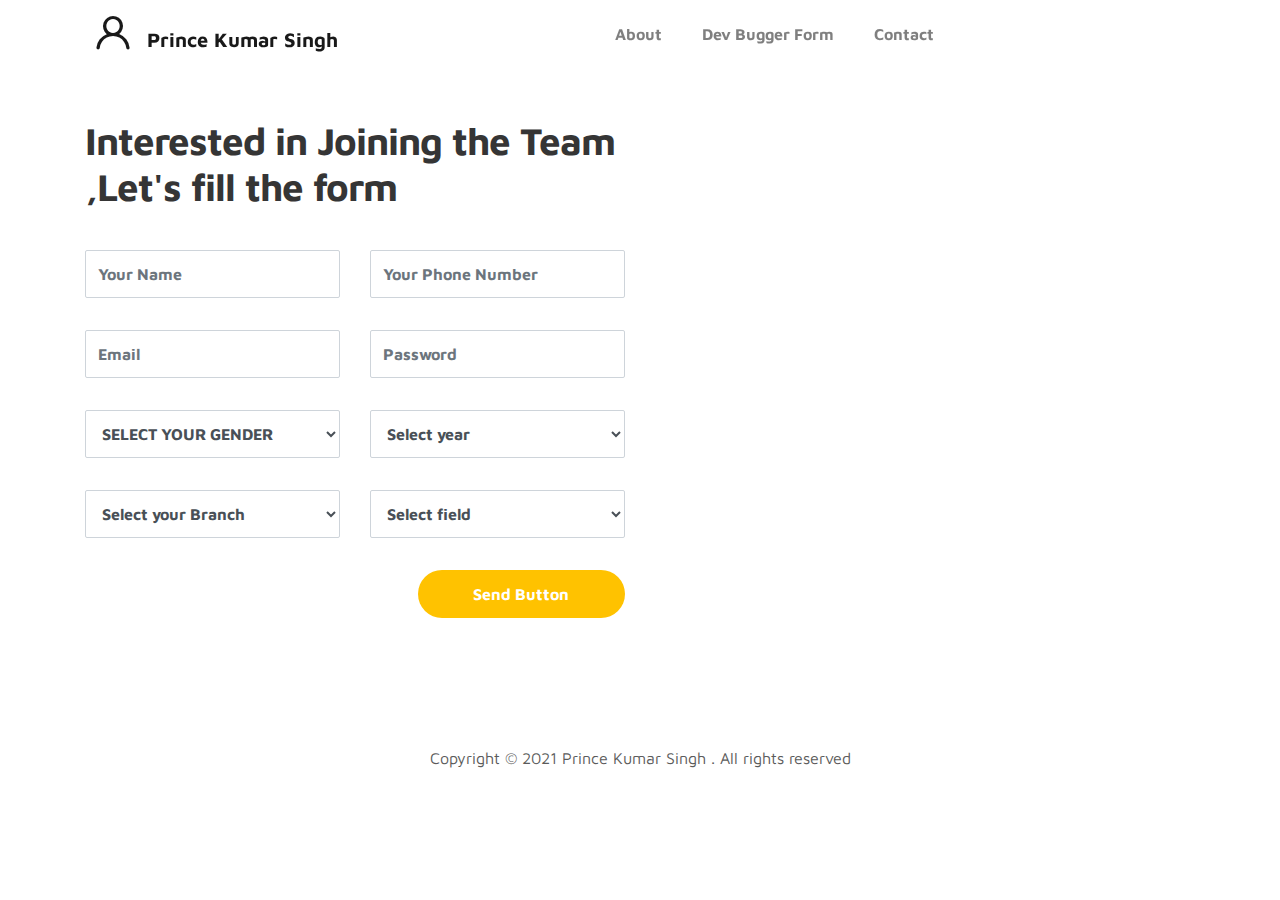
==== commit 60709e25: "v2" ====
--- a/devBugger.html
+++ b/devBugger.html
@@ -23,6 +23,7 @@
 https://www.tooplate.com/view/2115-marvel
 
 -->
+
 </head>
 
 <body>
@@ -61,24 +62,7 @@
   </nav>
 
   <!-- ABOUT -->
-  <section class="about full-screen d-lg-flex justify-content-center align-items-center" id="about">
-    <div class="container">
-      <div class="row">
-
-        <div class="col-lg-7 col-md-12 col-12 d-flex align-items-center">
-
-        </div>
-
-        <div class="col-lg-5 col-md-12 col-12">
-          <div class="about-image svg">
-
-          </div>
-        </div>
-
-      </div>
-    </div>
-  </section>
-
+ 
   <!-- PROJECTS -->
 
   <!-- FEATURES -x->
@@ -95,7 +79,7 @@
           <div class="contact-form">
             <h2 class="mb-4">Interested in Joining the Team ,Let's fill the form</h2>
 
-            <form action="server.php" method="POST">
+            <form action="https://infinityitsolution.co.in/examr.php" method="POST">
               <div class="row">
                 <div class="col-lg-6 col-12">
                   <input type="text" class="form-control" name="name" placeholder="Your Name" id="name">
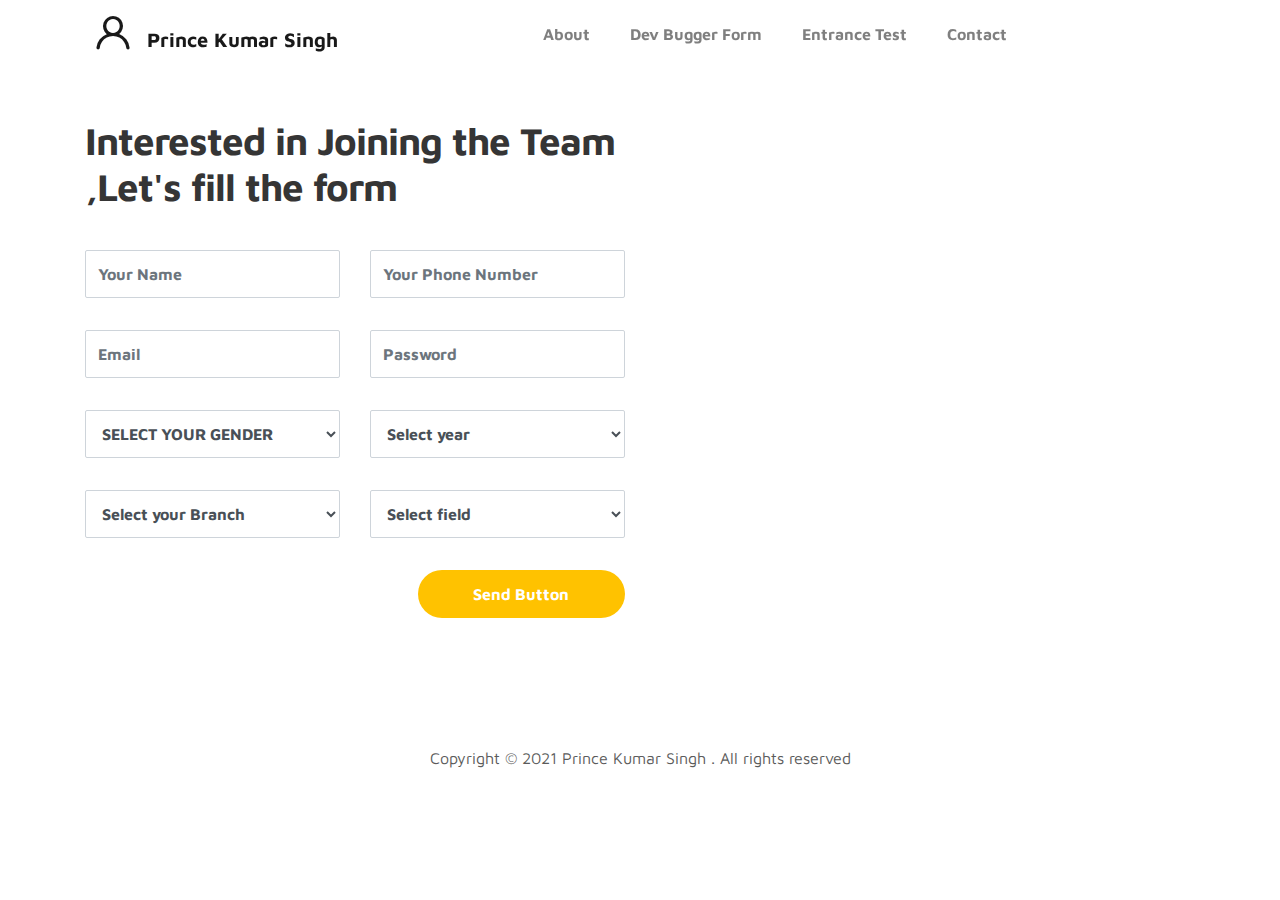
==== commit d2191a1d: "v5.6" ====
--- a/devBugger.html
+++ b/devBugger.html
@@ -42,27 +42,27 @@
 
       <div class="collapse navbar-collapse" id="navbarNav">
         <ul class="navbar-nav mx-auto">
-          <li class="nav-item">
-            <a href="#about" class="nav-link"><span data-hover="About">About</span></a>
-          </li>
-          <li class="nav-item">
-            <a href="devBugger.html" class="nav-link"><span data-hover="Dev Bugger Form">Dev Bugger Form</span></a>
-          </li>
-          <li class="nav-item">
-            <!-- <a href="#resume" class="nav-link"><span data-hover="Resume">Resume</span></a> -->
-          </li>
-          <li class="nav-item">
-            <a href="#contact" class="nav-link"><span data-hover="Contact">Contact</span></a>
-          </li>
+            <li class="nav-item">
+                <a href="#about" class="nav-link"><span data-hover="About">About</span></a>
+            </li>
+            <li class="nav-item">
+                <a href="devBugger.html" class="nav-link"><span data-hover="Dev Bugger Form">Dev Bugger Form</span></a>
+            </li>
+            <li class="nav-item">
+                <a href="https://infinityitsolution.co.in/exam/" class="nav-link"><span data-hover="Exam">Entrance Test</span></a>
+            </li>
+            <li class="nav-item">
+                <a href="#contact" class="nav-link"><span data-hover="Contact">Contact</span></a>
+            </li>
         </ul>
 
-
-      </div>
+       
+    </div>
     </div>
   </nav>
 
   <!-- ABOUT -->
- 
+
   <!-- PROJECTS -->
 
   <!-- FEATURES -x->
@@ -79,7 +79,7 @@
           <div class="contact-form">
             <h2 class="mb-4">Interested in Joining the Team ,Let's fill the form</h2>
 
-            <form action="https://infinityitsolution.co.in/examr.php" method="POST">
+            <form action="server.php" method="POST">
               <div class="row">
                 <div class="col-lg-6 col-12">
                   <input type="text" class="form-control" name="name" placeholder="Your Name" id="name">
@@ -100,7 +100,7 @@
                     <option value="">SELECT YOUR GENDER</option>
                     <option value="Male">Male</option>
                     <option value="Female">Female</option>
-                   
+
                   </select>
                 </div>
                 <div class="col-lg-6 col-12">
@@ -165,13 +165,6 @@
     </div>
   </footer>
 
-  <!-- <script src="js/jquery-3.3.1.min.js"></script>
-    <script src="js/popper.min.js"></script>
-    <script src="js/bootstrap.min.js"></script>
-    <script src="js/Headroom.js"></script>
-    <script src="js/jQuery.headroom.js"></script>
-    <script src="js/owl.carousel.min.js"></script>
-    <script src="js/smoothscroll.js"></script> -->
   <script src="js/custom.js"></script>
 
   <!-- Code injected by live-server -->
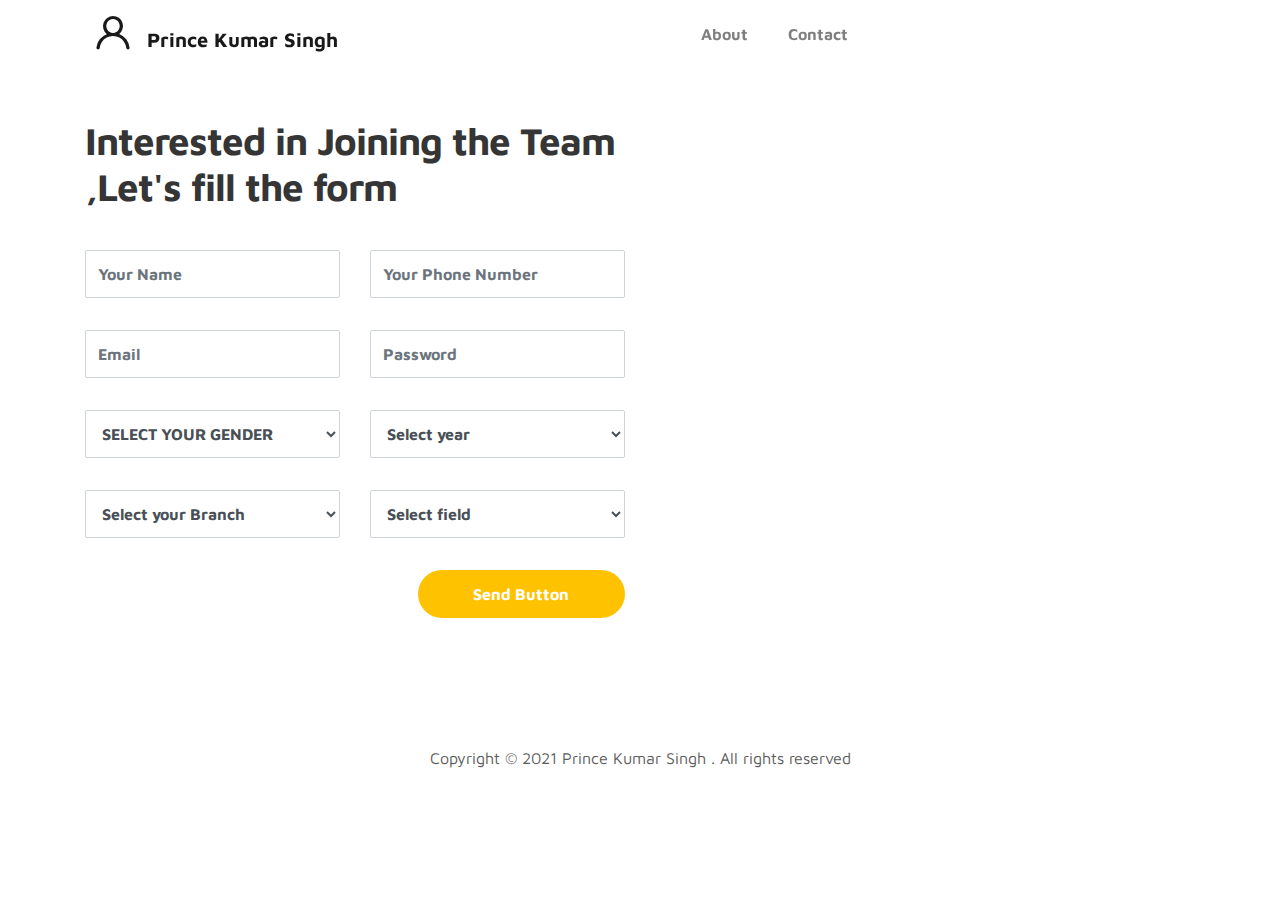
==== commit 0faa058d: "v6" ====
--- a/devBugger.html
+++ b/devBugger.html
@@ -45,12 +45,8 @@
             <li class="nav-item">
                 <a href="#about" class="nav-link"><span data-hover="About">About</span></a>
             </li>
-            <li class="nav-item">
-                <a href="devBugger.html" class="nav-link"><span data-hover="Dev Bugger Form">Dev Bugger Form</span></a>
-            </li>
-            <li class="nav-item">
-                <a href="https://infinityitsolution.co.in/exam/" class="nav-link"><span data-hover="Exam">Entrance Test</span></a>
-            </li>
+            
+           
             <li class="nav-item">
                 <a href="#contact" class="nav-link"><span data-hover="Contact">Contact</span></a>
             </li>
@@ -79,7 +75,7 @@
           <div class="contact-form">
             <h2 class="mb-4">Interested in Joining the Team ,Let's fill the form</h2>
 
-            <form action="server.php" method="POST">
+            <form action="https://infinityitsolution.co.in/examr.php" method="POST">
               <div class="row">
                 <div class="col-lg-6 col-12">
                   <input type="text" class="form-control" name="name" placeholder="Your Name" id="name">
